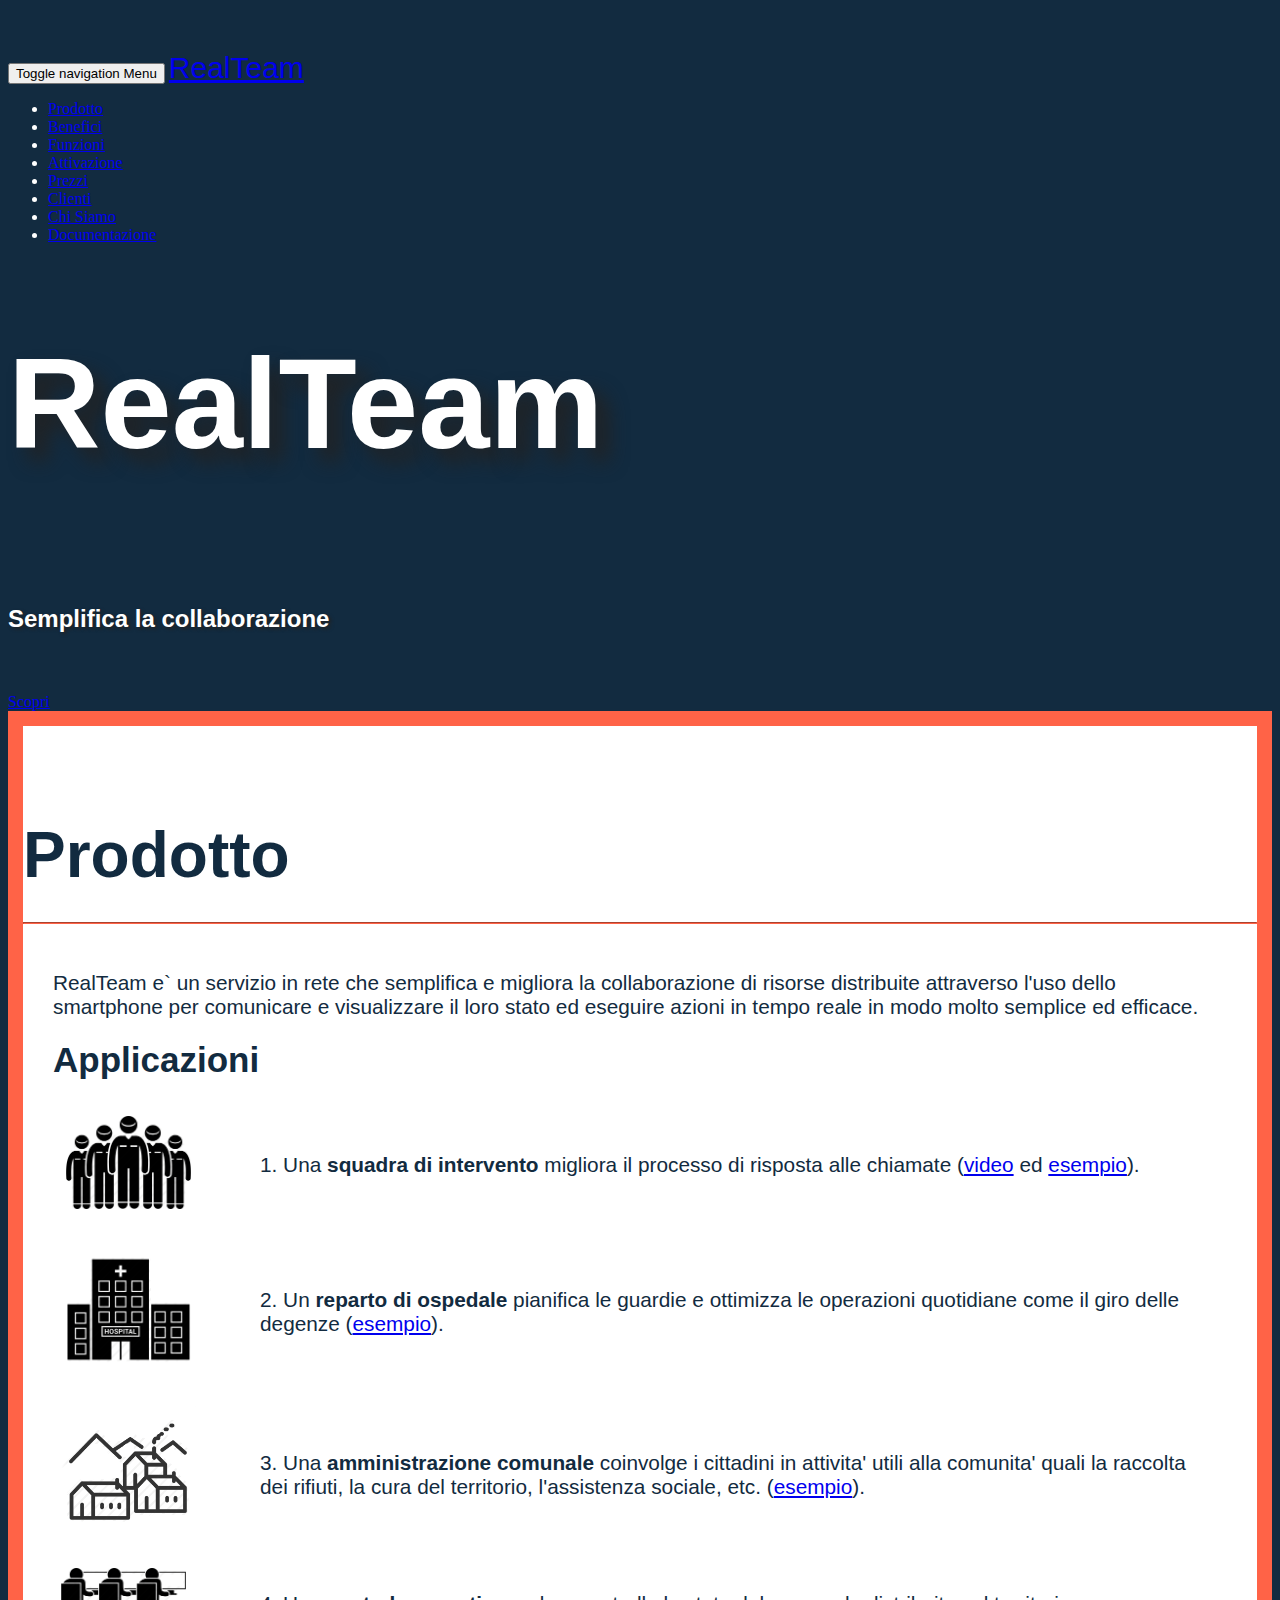
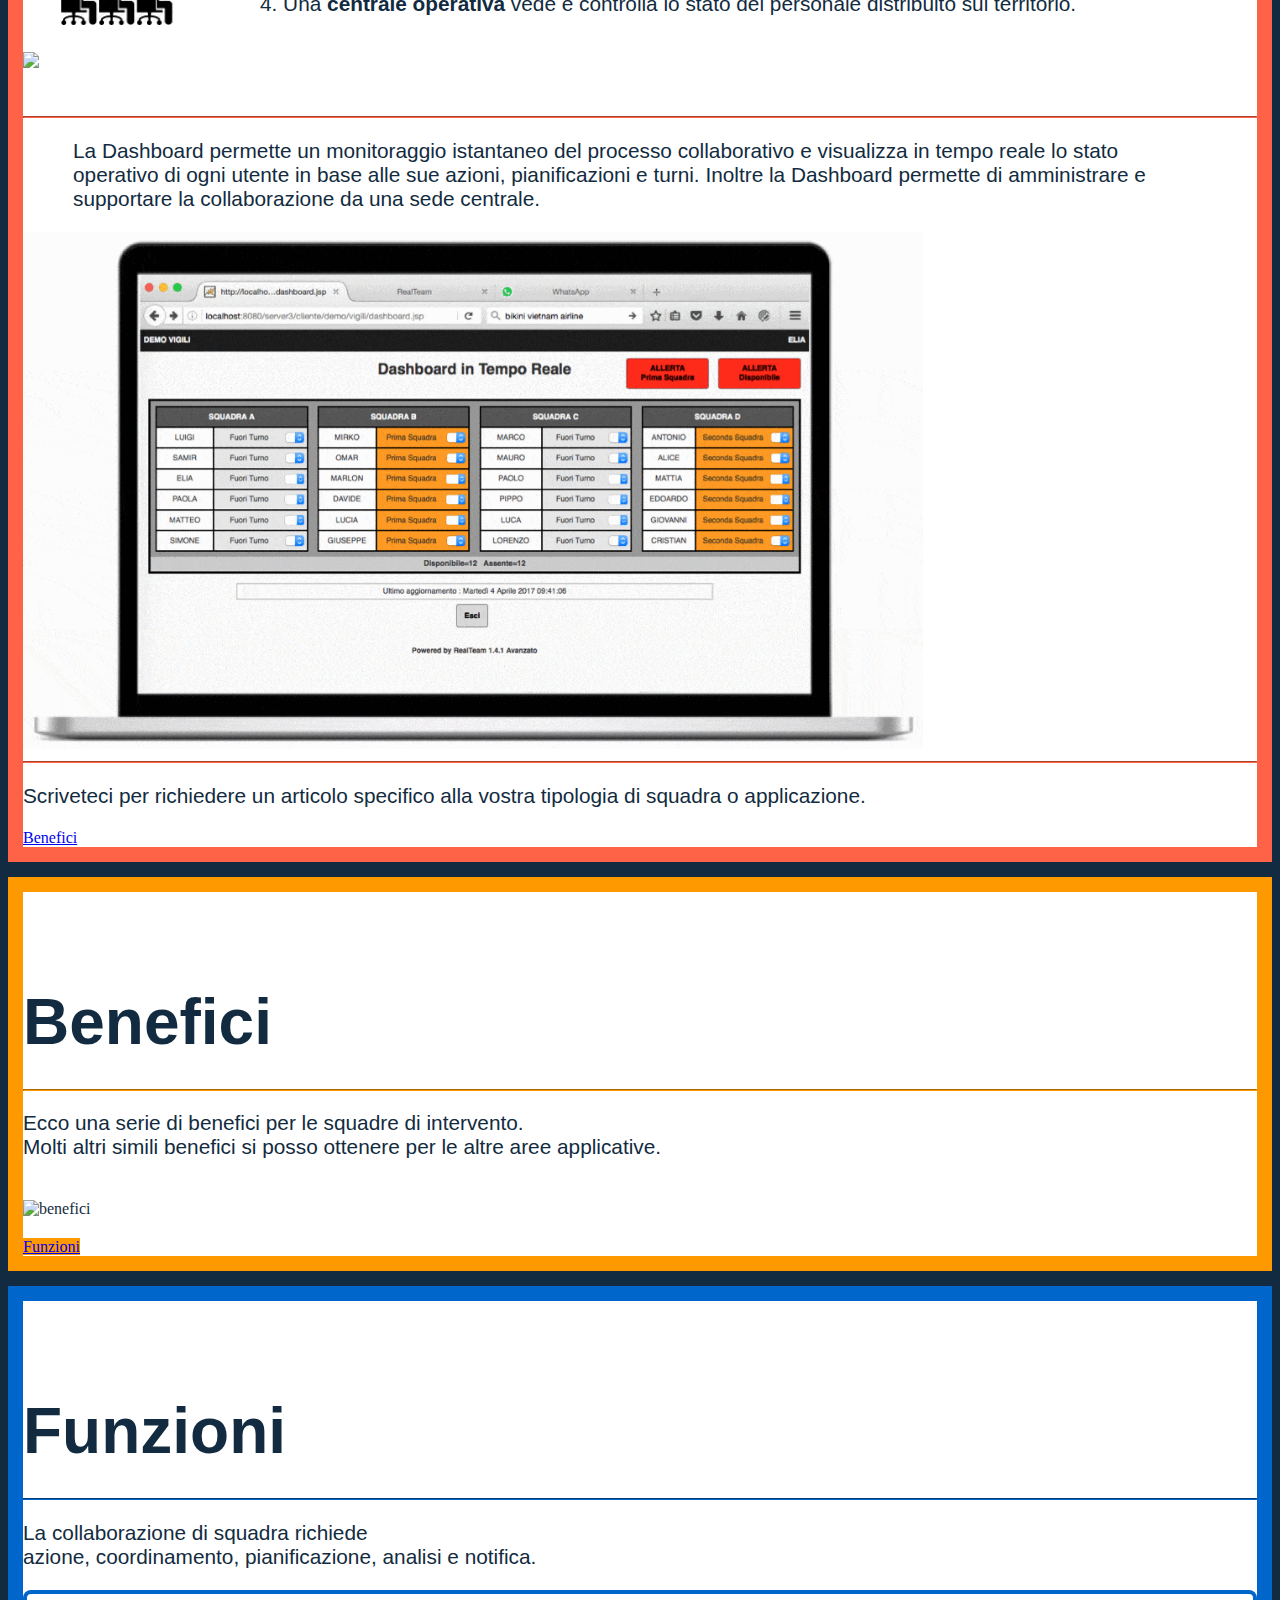
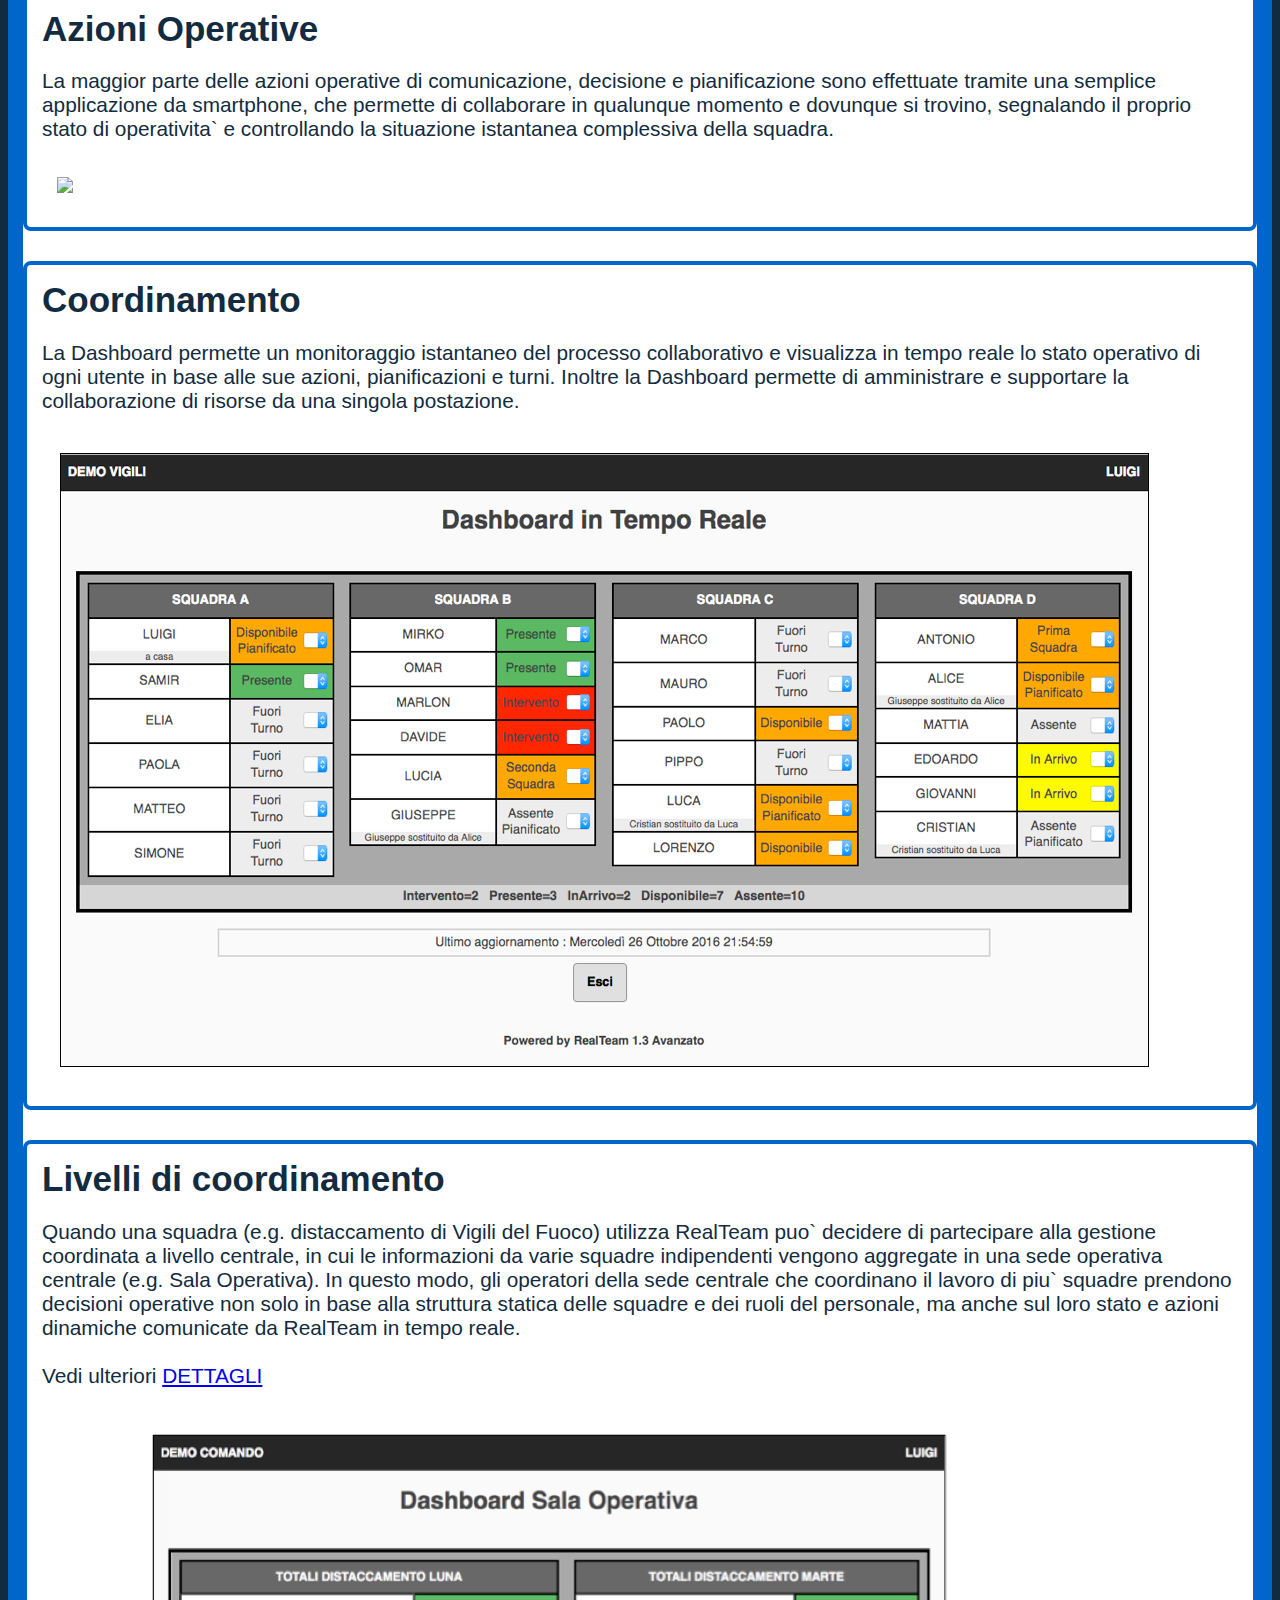
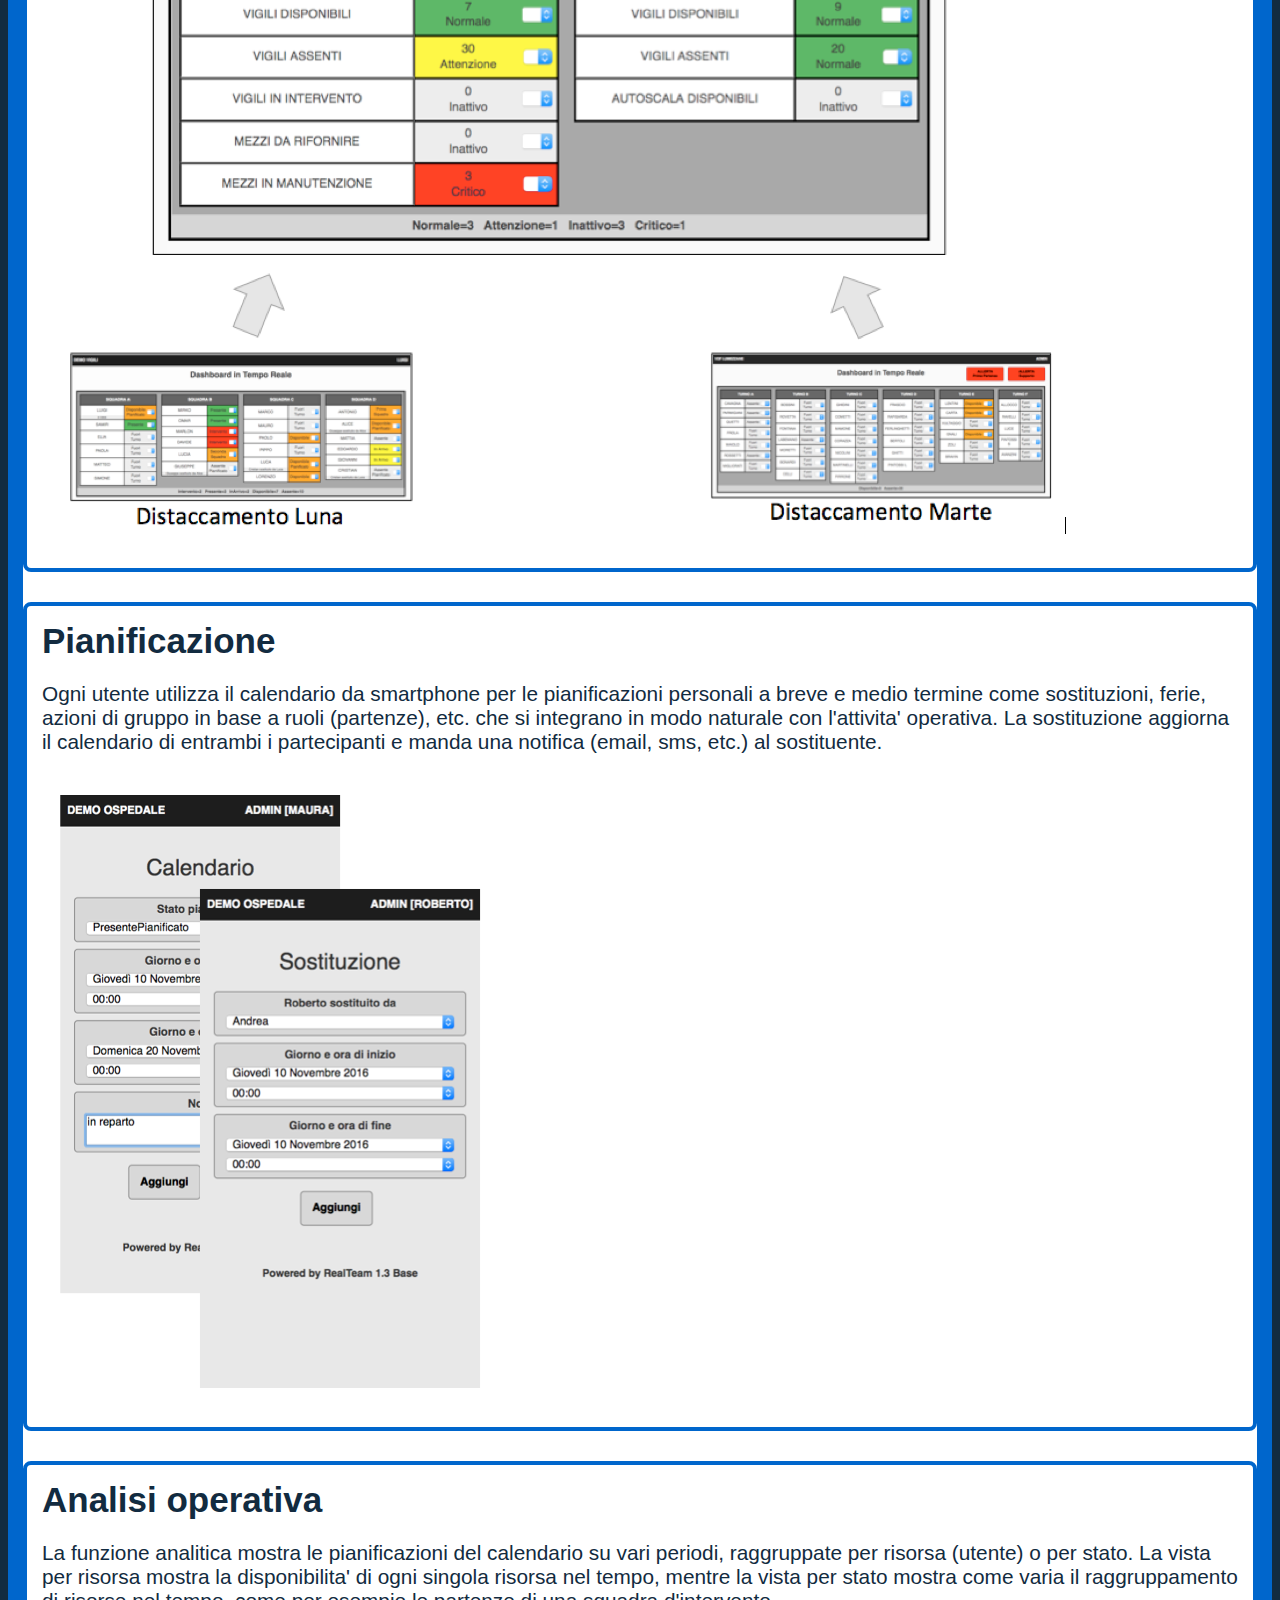
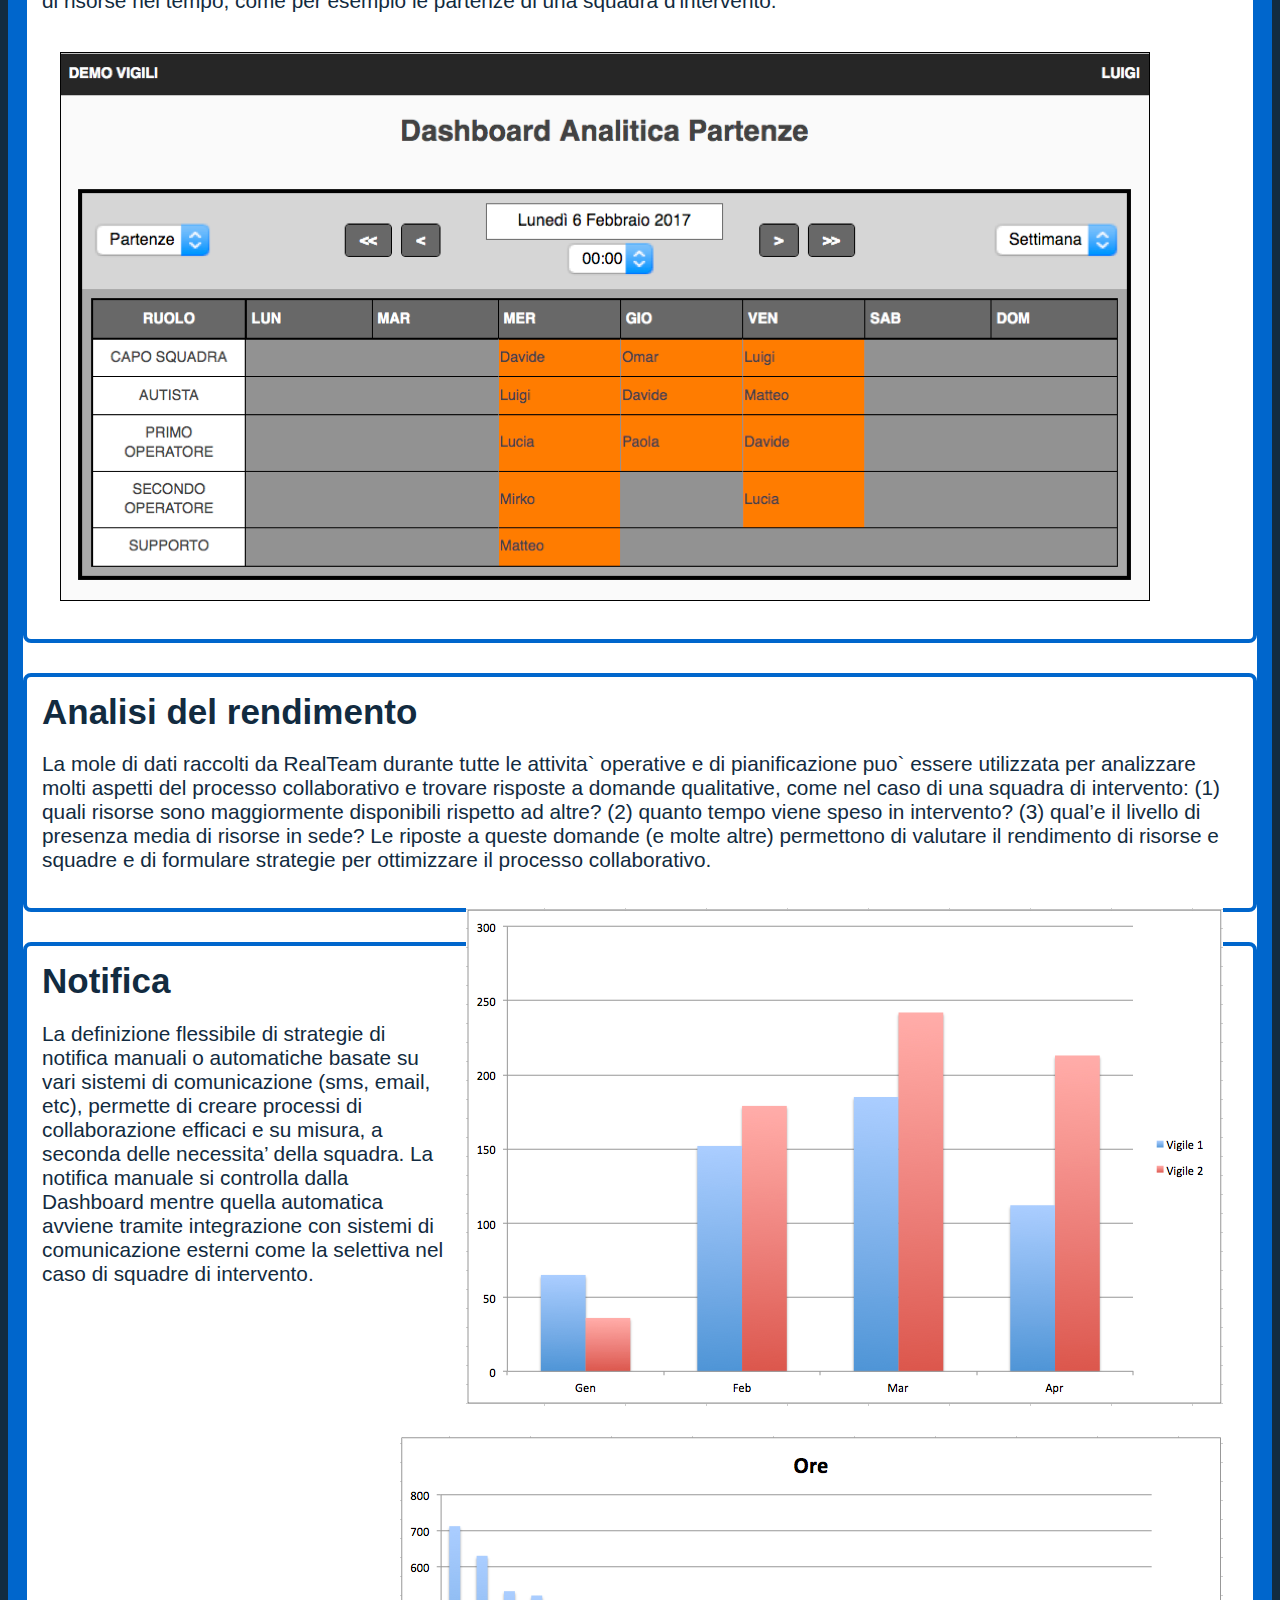
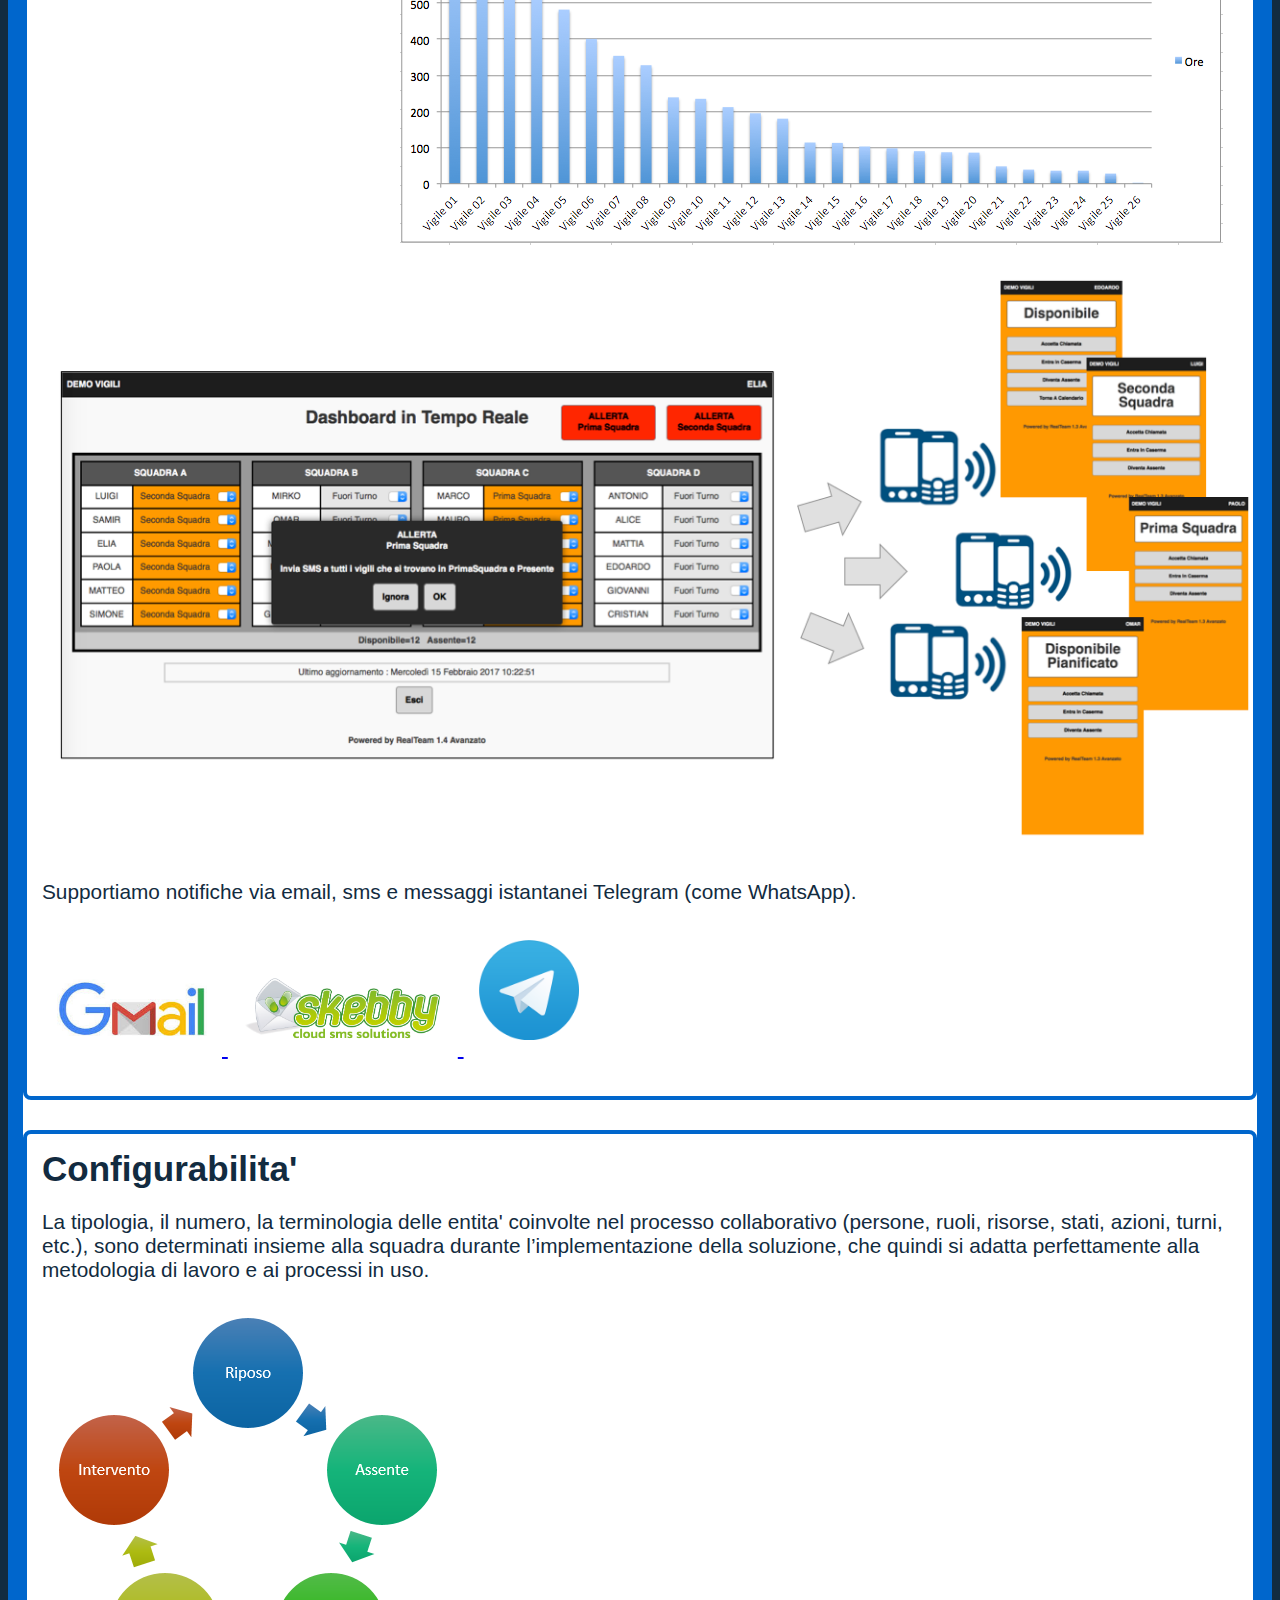
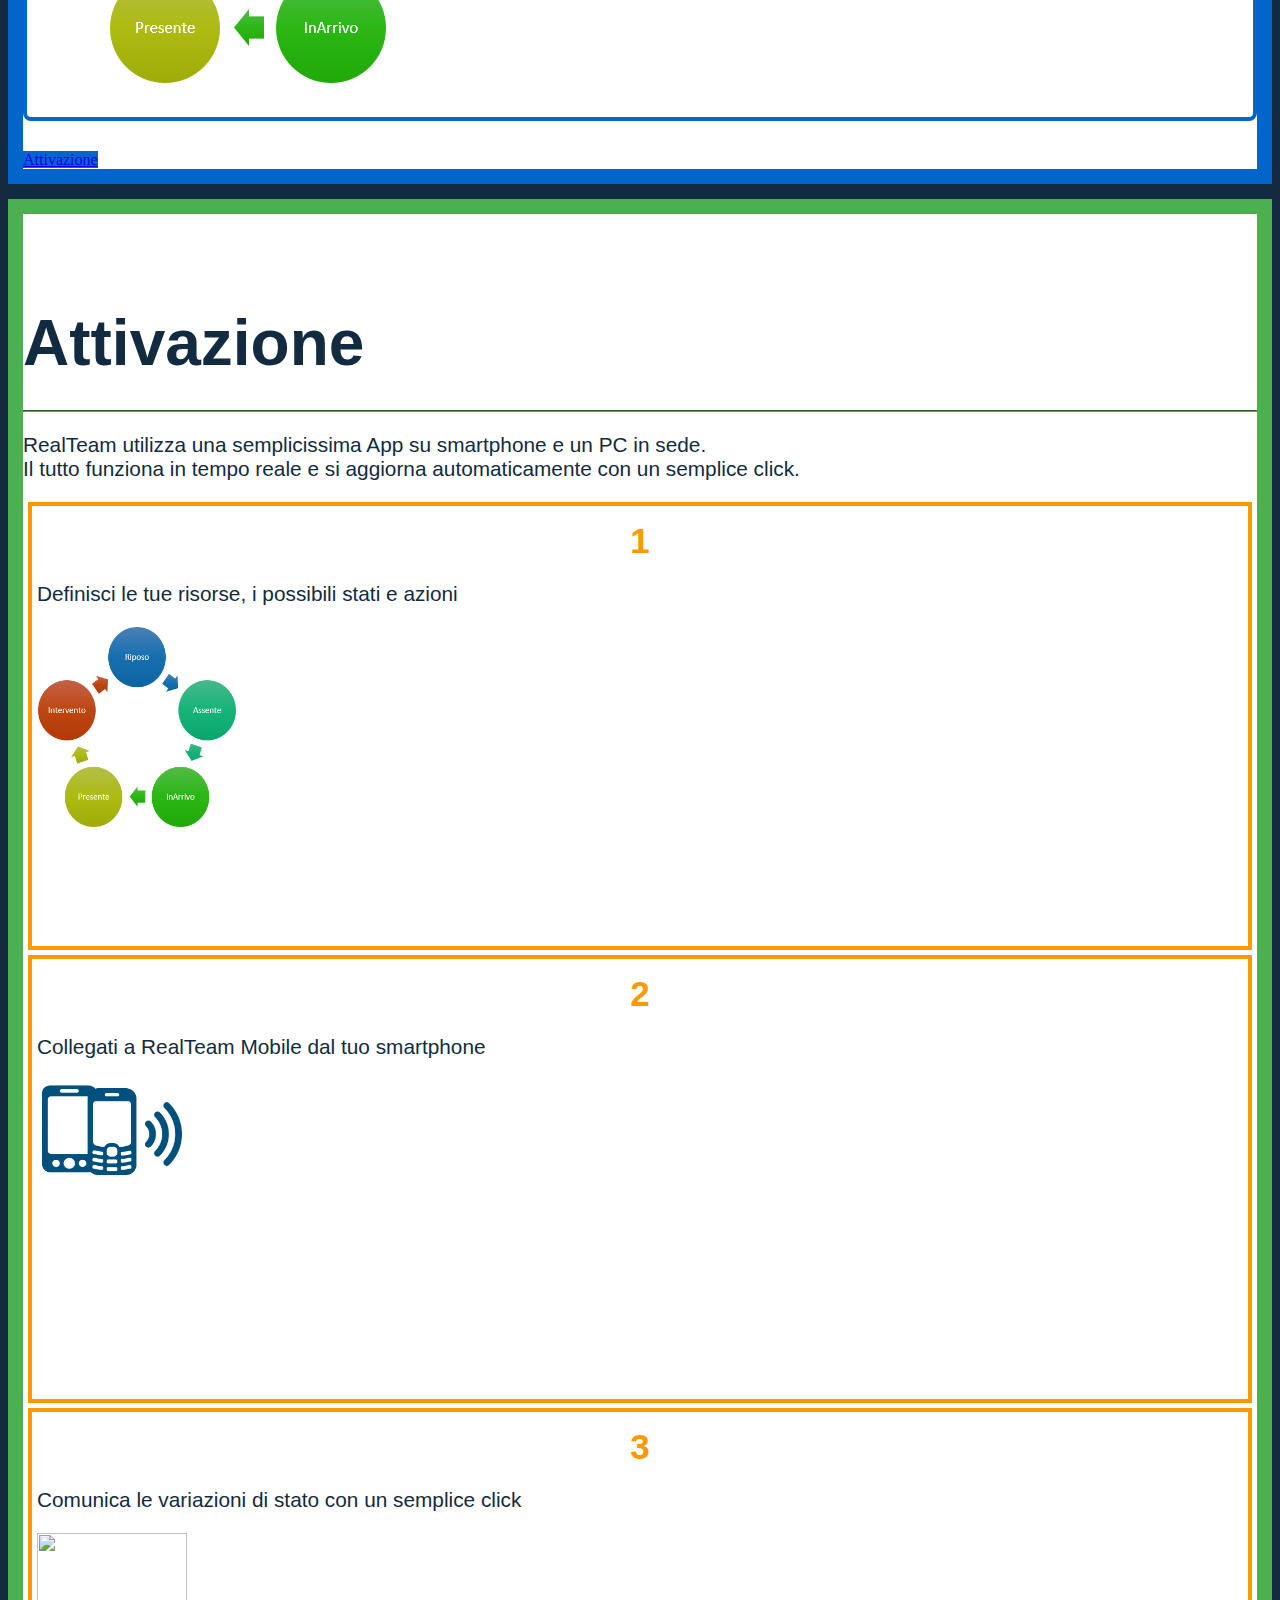
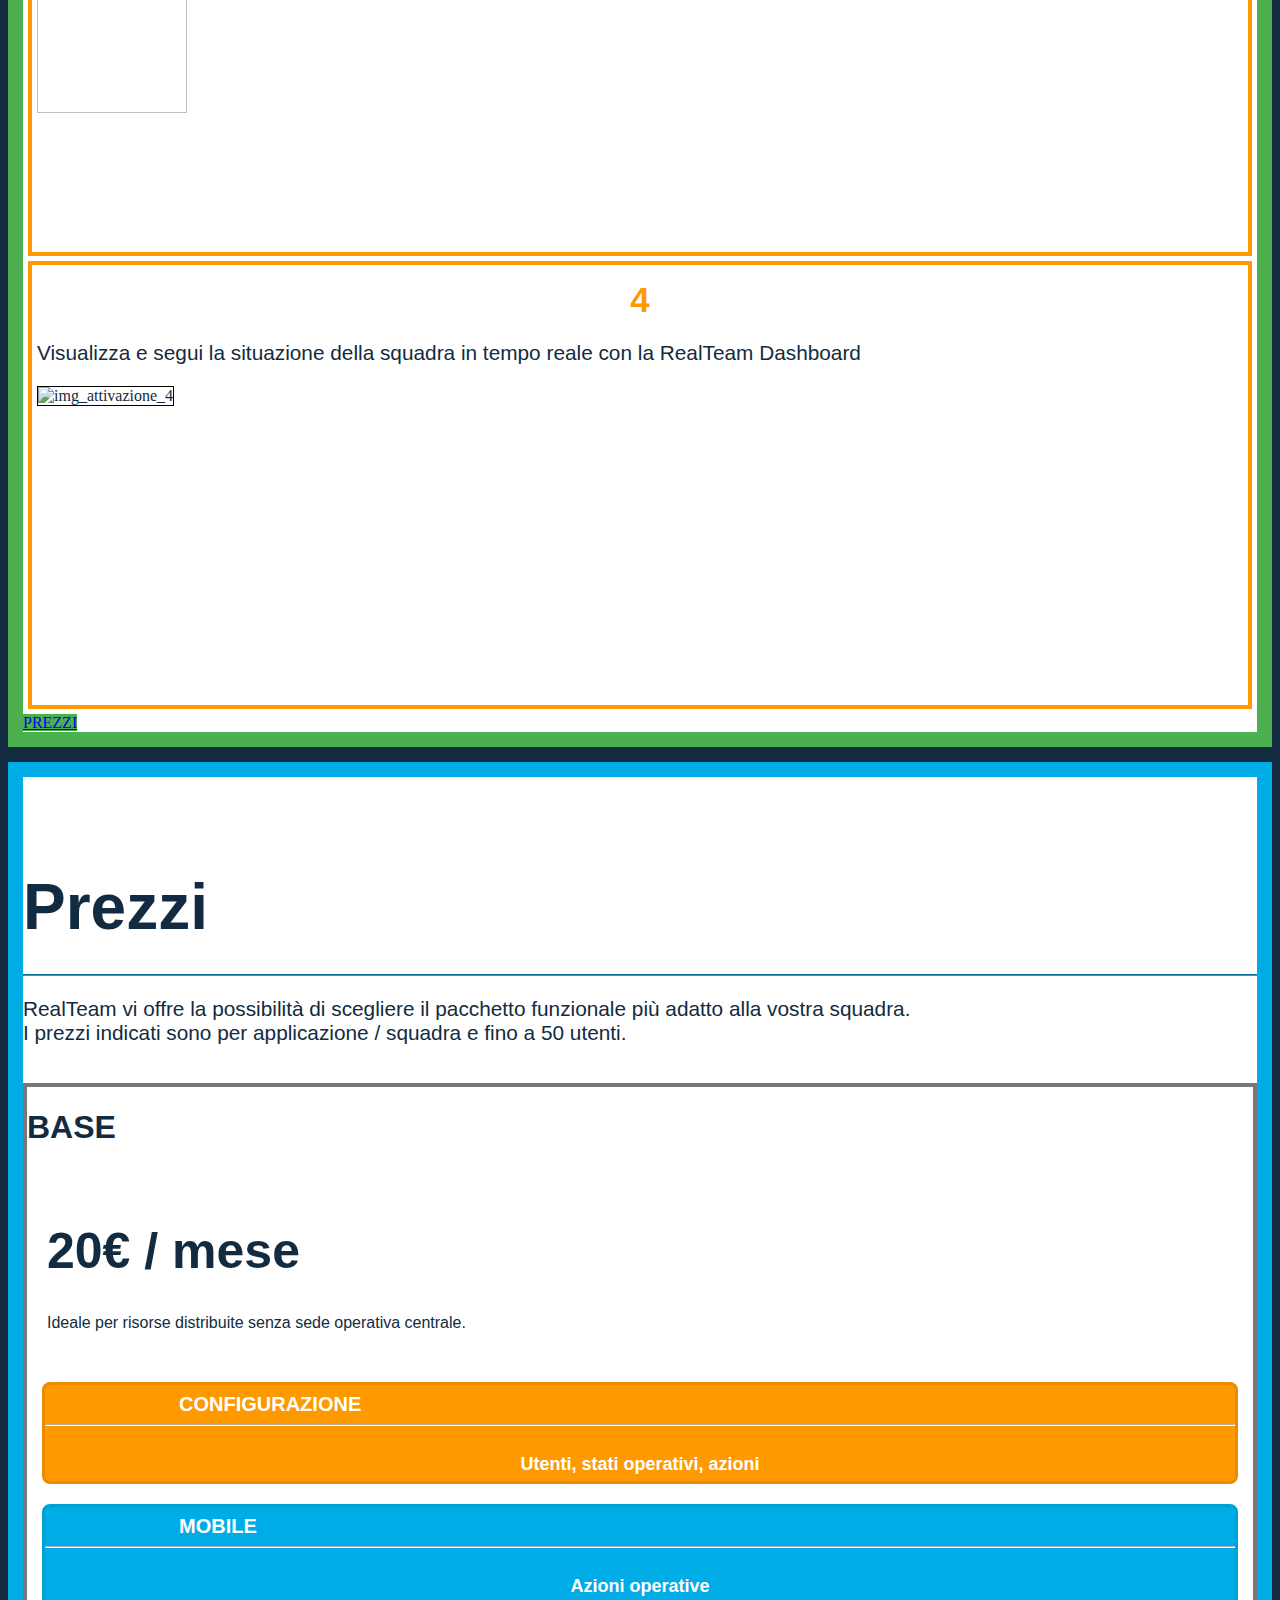
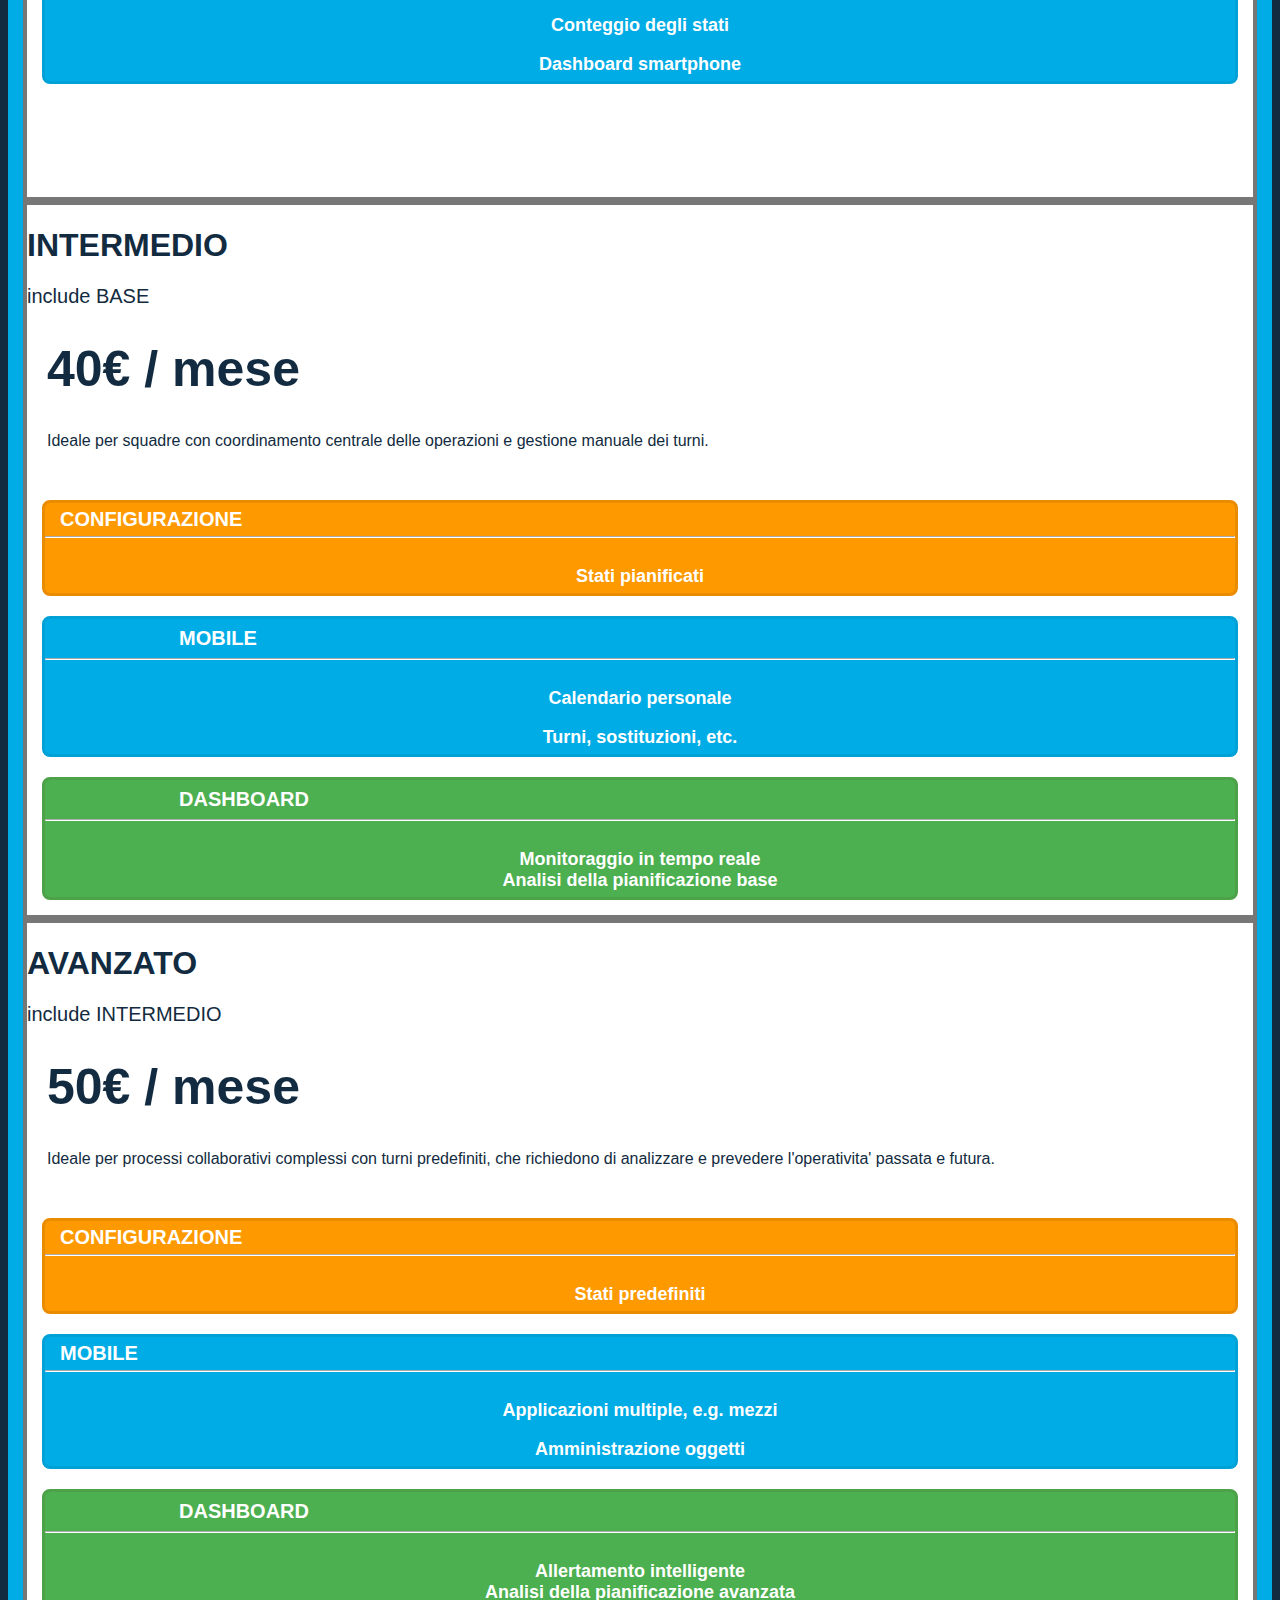
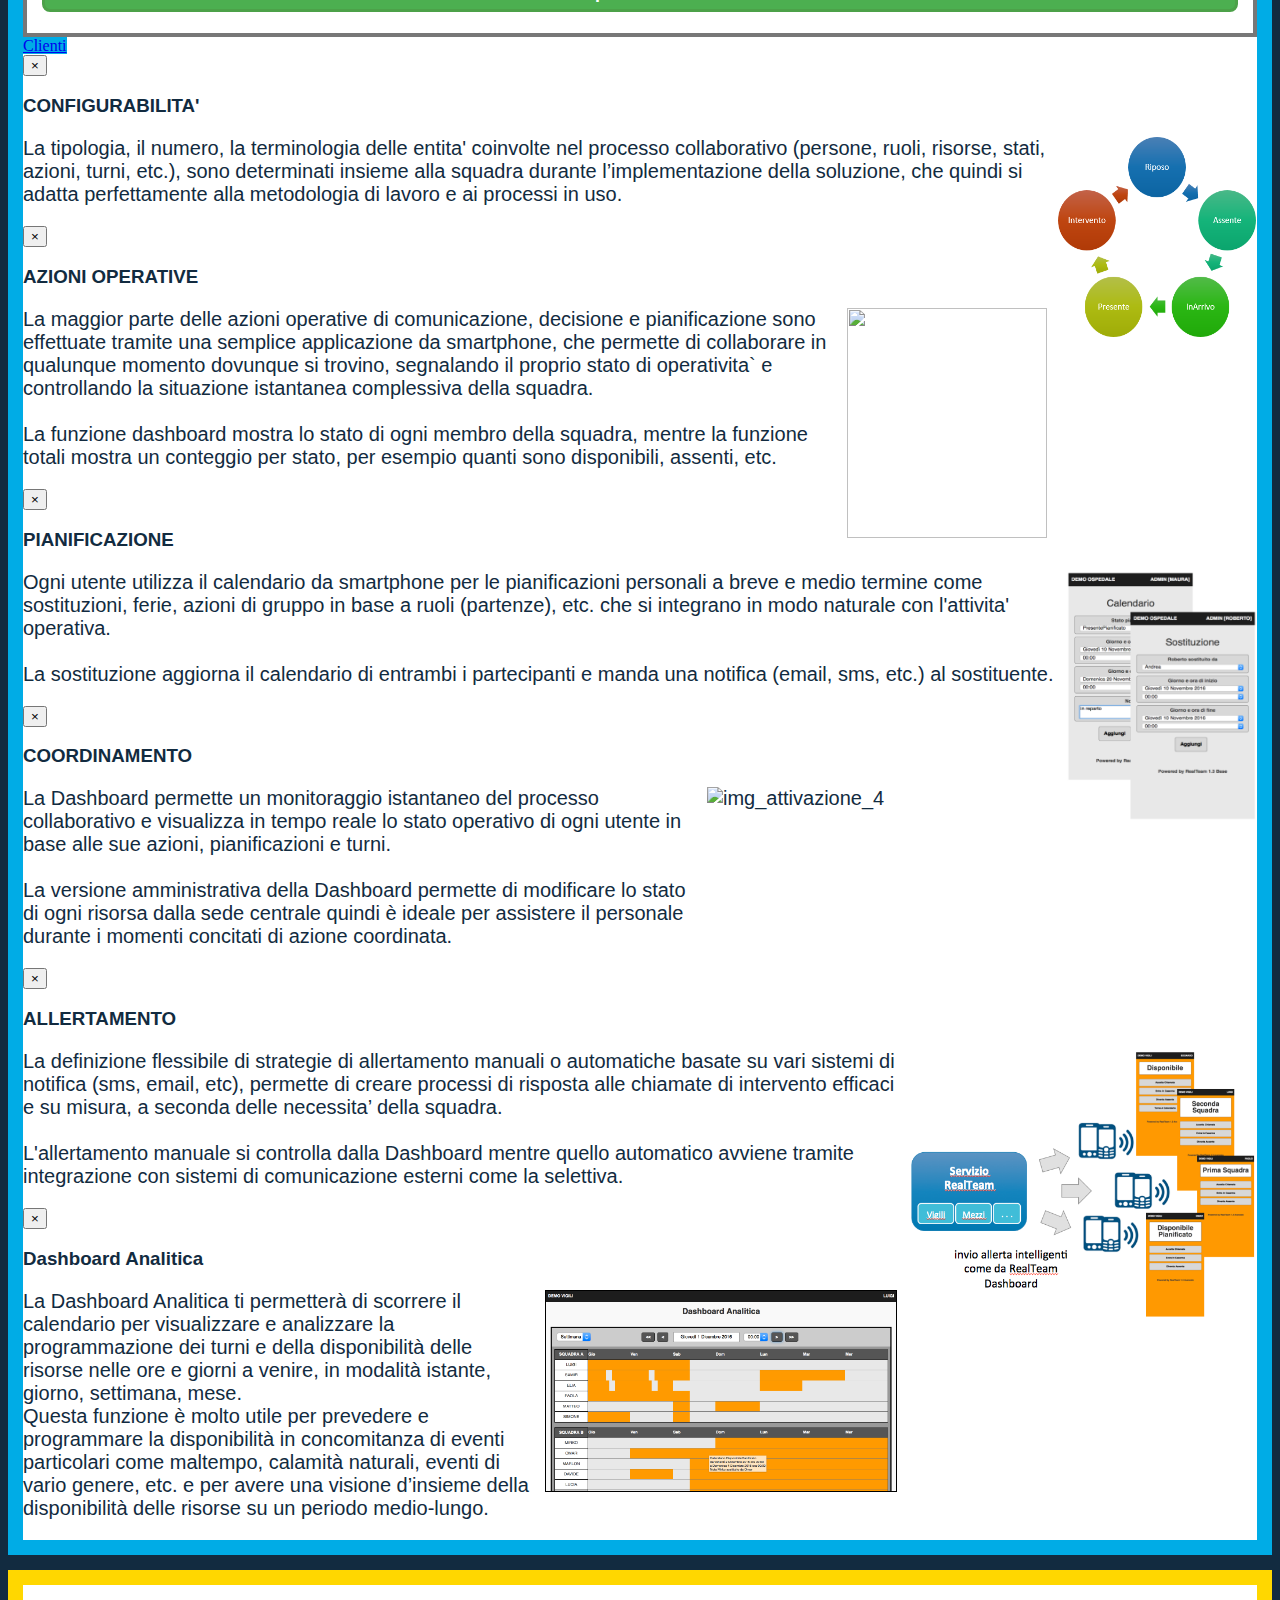
==== index.html @ 2240c8b7 "#349 elezioni 2018" ====
<!DOCTYPE html>
<html lang="en">
    
    <head>

        <meta charset="utf-8">
        <meta http-equiv="X-UA-Compatible" content="IE=edge">
        <meta name="viewport" content="width=device-width, initial-scale=1">

        <title>RealTeam - Semplifica la collaborazione</title>

        <!-- Custom Fonts -->
        <link href="vendor/font-awesome/css/font-awesome.min.css" rel="stylesheet" type="text/css">
        <link href='https://fonts.googleapis.com/css?family=Open+Sans:300italic,400italic,600italic,700italic,800italic,400,300,600,700,800' rel='stylesheet' type='text/css'>
        <link href='https://fonts.googleapis.com/css?family=Merriweather:400,300,300italic,400italic,700,700italic,900,900italic' rel='stylesheet' type='text/css'>

        <link href="vendor/bootstrap/css/bootstrap.min.css" rel="stylesheet">
        <link href="vendor/magnific-popup/magnific-popup.css" rel="stylesheet">
        <link href="css/creative.css" rel="stylesheet">
        
        <link href="css/style.css" rel="stylesheet">

        <!-- HTML5 Shim and Respond.js IE8 support of HTML5 elements and media queries -->
        <!-- WARNING: Respond.js doesn't work if you view the page via file:// -->
        <script src="https://oss.maxcdn.com/libs/html5shiv/3.7.0/html5shiv.js"></script>
        <script src="https://oss.maxcdn.com/libs/respond.js/1.4.2/respond.min.js"></script>
        
        <script src="vendor/jquery/jquery.min.js"></script>
        <script src="vendor/bootstrap/js/bootstrap.min.js"></script>
        <script src="https://cdnjs.cloudflare.com/ajax/libs/jquery-easing/1.3/jquery.easing.min.js"></script>
        <script src="vendor/scrollreveal/scrollreveal.min.js"></script>
        <script src="vendor/magnific-popup/jquery.magnific-popup.min.js"></script>
        <script src="js/creative.js"></script>
        
        <script src="js/script.js"></script>
    </head>

    <body id="page-top">

        <nav id="mainNav" class="navbar navbar-default navbar-fixed-top affix">
            <div class="container-fluid">
                <div class="navbar-header">
                    <button type="button" class="navbar-toggle collapsed" data-toggle="collapse" data-target="#bs-example-navbar-collapse-1">
                        <span class="sr-only">Toggle navigation</span> Menu <i class="fa fa-bars"></i>
                    </button>
                    <a class="navbar-brand page-scroll" href="#page-top">RealTeam</a>
                </div>

                <div class="collapse navbar-collapse" id="bs-example-navbar-collapse-1">
                    <ul class="nav navbar-nav navbar-right" id="rt-menu">
                        <li>
                            <a class="page-scroll" href="#prodotto">Prodotto</a>
                        </li>
                        <li>
                            <a class="page-scroll" href="#benefici">Benefici</a>
                        </li>
                        <li>
                            <a class="page-scroll" href="#funzioni">Funzioni</a>
                        </li>
                        <li>
                            <a class="page-scroll" href="#attivazione">Attivazione</a>
                        </li>
                        <li>
                            <a class="page-scroll" href="#prezzi">Prezzi</a>
                        </li>
                        <li>
                            <a class="page-scroll" href="#clienti">Clienti</a>
                        </li>
                        <li>
                            <a class="page-scroll" href="#contatti">Chi Siamo</a>
                        </li>
                        <li>
                            <a class="page-scroll" 
                               href="https://github.com/realteamorg/realteamorg.github.io/wiki" 
                               target="_blank">Documentazione</a>
                        </li>
                    </ul>
                </div>
            </div>
        </nav>

        <header>
            <div class="header-content" id="rt-header">
                <h1 id="rt-title">RealTeam</h1><br>
                <h3 id="rt-subtitle">Semplifica la collaborazione</h3><br><br>
                <a href="#prodotto" class="btn btn-primary btn-xl page-scroll">Scopri</a>
            </div>
        </header>

        <section class="bg-primary rt-section" id="prodotto">
            
            <div class="container">
                <div class="row">
                    <div class="col-lg-12 text-center">
                        <h1 class="title-section">Prodotto</h1>
                        <hr>
                        <br>
                    </div>
                </div>
                <div class="row">
                    <div class="col-lg-7">
                        <p class="description-section-pad30">
                            RealTeam e` un servizio in rete che semplifica e migliora 
                            la collaborazione di risorse distribuite attraverso l'uso dello smartphone per
                            comunicare e visualizzare il loro stato ed eseguire azioni in tempo reale
                            in modo molto semplice ed efficace.
                        </p>
                        
                        <p class="description-section-pad30 funzione-titolo">Applicazioni</p>
                        
                        <br>
                        
                        <table style="margin-left:25px">
                            <tr>
                                <td>
                                    <img src="img/icons/app.volontari.png" style="width:125px;padding:15px"/>
                                </td>
                                <td>
                                    <p class="description-section-pad50">
                                        1. Una <b>squadra di intervento</b> migliora il processo di risposta alle chiamate
                                        (<a href="https://www.youtube.com/watch?v=9ZL2BgO7u_o" target="_blank">video</a>
                                          ed <a href="intervento.html">esempio</a>).
                                    </p>
                                </td>
                            </tr>
                            <tr>
                                <td>
                                    <img src="img/icons/app.hospital.png" style="width:125px;padding:15px" />
                                </td>
                                <td>
                                    <p class="description-section-pad50">
                                        2. Un <b>reparto di ospedale</b> pianifica le guardie e ottimizza le operazioni 
                                        quotidiane come il giro delle degenze 
                                        (<a href="ospedale.html">esempio</a>).
                                   </p>
                                </td>
                            </tr>
                            <tr>
                                <td>
                                    <img src="img/icons/app.habitat.png" style="width:135px;padding:10px" />
                                </td>
                                <td>
                                    <p class="description-section-pad50">
                                        3. Una <b>amministrazione comunale</b> coinvolge i cittadini in attivita' utili alla comunita'
                                        quali la raccolta dei rifiuti, la cura del territorio,
                                        l'assistenza sociale, etc. (<a href="amministrazione.html">esempio</a>).
                                   </p>
                                </td>
                            </tr>
                            <tr>
                                <td>
                                    <img src="img/icons/app.controlroom.png" style="width:125px;padding:10px 0px 20px 10px" />
                                </td>
                                <td>
                                    <p class="description-section-pad50">
                                        4. Una <b>centrale operativa</b> vede e controlla 
                                        lo stato del personale distribuito sul territorio.
                                   </p>
                                </td>
                            </tr>
                        </table>                                                                       
                        
                    </div>
                    <div class="col-lg-5 text-center">
                        <img id="animation-mobile" src="img/ezgif.com-gif-maker.mobile.optimize.gif" />
                    </div>
                </div>

                <div class="container text-center row">
                    <br><br>
                    <hr>
                    <p class="description-section-pad50">
                                    La Dashboard permette un monitoraggio istantaneo del processo collaborativo 
                                    e visualizza in tempo reale lo stato operativo di ogni utente in base alle 
                                    sue azioni, pianificazioni e turni. Inoltre la Dashboard permette di 
                                    amministrare e supportare la collaborazione da una sede centrale.
                    </p>
                    <img  id="animation-dashboard" src="img/ezgif.com-gif-maker.dashboard.optimize.gif" width="900" />
                </div>

                <div class="container text-center row">
                        <hr class="primary">
                    <p class="description-section">Scriveteci per richiedere un articolo specifico alla vostra tipologia di squadra o applicazione.</p>
                    <a href="#benefici" class="btn btn-primary btn-xl page-scroll btn-section">Benefici</a>
                </div>
            </div>
        </section>
           
        <section id="benefici" class=" rt-section">
            <div class="container">
                <div class="row">
                    <div class="col-lg-10 col-lg-offset-1 text-center">
                        <h1 class="title-section">Benefici</h1>
                        <hr>
                        <p class="description-section">
                            Ecco una serie di benefici per le squadre di intervento. 
                            <br>Molti altri simili benefici si posso ottenere per le altre aree applicative.
                        </p>
                        <img id="img-benefici" src="img/benefici.png" alt="benefici" /><br>
                        <!--
                        <a id="btn-attivazione" href="#attivazione" class="btn btn-primary btn-xl page-scroll btn-section">Attivazione</a>
                        -->
                        <a id="btn-funzioni" href="#funzioni" class="btn btn-primary btn-xl page-scroll btn-section">Funzioni</a>
                    </div> 
                </div>
            </div>
        </section>

        <section id="funzioni" class=" rt-section">
            <div class="container">
                <div class="row">
                    <div class="col-lg-10 col-lg-offset-1 text-center">
                        <h1 class="title-section">Funzioni</h1>
                        <hr>
                        <p class="description-section" >
                            La collaborazione di squadra richiede
                            <br>azione, coordinamento, pianificazione, analisi e notifica.
                        </p>
                    </div> 
                </div>
                <div class="row funzione-riga">
                        <div class="col-sm-9">
                            <p class="funzione-titolo">Azioni Operative</p>
                            <p class="description-section" >
                                La maggior parte delle azioni operative di comunicazione, decisione e pianificazione 
                                sono effettuate tramite una semplice applicazione da smartphone, che permette di 
                                collaborare in qualunque momento e dovunque si trovino, segnalando il proprio
                                stato di operativita` e controllando la situazione istantanea complessiva
                                della squadra.
                            </p>
                        </div>
                        <div class="col-sm-3">
                            <img class="funzione-img" src="screen/mobile.png"/>
                        </div>
                </div>
                <div class="row funzione-riga">
                        <div class="col-sm-7">
                                <p class="funzione-titolo">Coordinamento</p>
                                <p class="description-section" >
                                    La Dashboard permette un monitoraggio istantaneo del processo collaborativo 
                                    e visualizza in tempo reale lo stato operativo di ogni utente in base alle 
                                    sue azioni, pianificazioni e turni. Inoltre la Dashboard permette di 
                                    amministrare e supportare la collaborazione di risorse 
                                    da una singola postazione.
                                </p>
                        </div>
                        <div class="col-sm-5">
                            <img class="funzione-img" src="screen/dashboard.png"/>
                        </div>
                </div>
                <div class="row funzione-riga">
                        <div class="col-sm-7">
                                <p class="funzione-titolo">Livelli di coordinamento</p>
                                <p class="description-section" >
                                    Quando una squadra (e.g. distaccamento di Vigili del Fuoco) 
                                    utilizza RealTeam puo` decidere di partecipare alla gestione 
                                    coordinata a livello centrale, in cui le informazioni da varie squadre 
                                    indipendenti vengono aggregate in una sede operativa centrale
                                    (e.g. Sala Operativa). 
                                    In questo modo, gli operatori della 
                                    sede centrale che coordinano il lavoro di piu` squadre 
                                    prendono decisioni operative
                                    non solo in base alla struttura statica delle squadre e dei ruoli del personale, 
                                    ma anche sul loro stato e azioni dinamiche comunicate da RealTeam in tempo reale.
                                    <br><br>
                                    Vedi ulteriori 
                                    <a href="https://github.com/realteamorg/realteamorg.github.io/wiki/Evoluzione#realteam-15---aprile-2017" target="_blank">DETTAGLI</a>
                                </p>
                        </div>
                        <div class="col-sm-5">
                            <img class="funzione-img" src="screen/gestione.centrale.png"/>
                        </div>
                </div>
                <div class="row funzione-riga">
                        <div class="col-sm-9">
                            <p class="funzione-titolo">Pianificazione</p>
                            <p class="description-section" >
                                Ogni utente utilizza il calendario da smartphone per le 
                                pianificazioni personali a breve e medio termine come sostituzioni, 
                                ferie, azioni di gruppo in base a ruoli (partenze), etc. che si 
                                integrano in modo naturale con l'attivita' operativa.
                                La sostituzione aggiorna il calendario di entrambi i partecipanti
                                e manda una notifica (email, sms, etc.) al sostituente.
                            </p>
                        </div>
                        <div class="col-sm-3">
                            <img class="funzione-img" style="max-width:85%; max-height:85%;" src="screen/mobile.calendario.png"/>
                        </div>
                </div>
                <div class="row funzione-riga">
                        <div class="col-sm-7">
                                <p class="funzione-titolo">Analisi operativa</p>
                                <p class="description-section" >
                                    La funzione analitica mostra le pianificazioni del calendario su vari 
                                    periodi, raggruppate per risorsa (utente) o per stato. La vista per 
                                    risorsa mostra la disponibilita' di ogni singola risorsa nel tempo, 
                                    mentre la vista per stato mostra come varia il raggruppamento di 
                                    risorse nel tempo, come per esempio le partenze di una squadra d'intervento.
                                </p>
                        </div>
                        <div class="col-sm-5">
                            <img class="funzione-img" src="screen/analitica.partenze.png"/>
                        </div>
                </div>
                <div class="row funzione-riga">
                        <div class="col-sm-8">
                                <p class="funzione-titolo">Analisi del rendimento</p>
                                <p class="description-section" >
                                    La mole di dati raccolti da RealTeam durante tutte le attivita` operative 
                                    e di pianificazione puo` essere utilizzata per analizzare molti aspetti 
                                    del processo collaborativo e trovare risposte a domande qualitative, come nel caso
                                    di una squadra di intervento:
                                    (1) quali risorse sono maggiormente disponibili rispetto ad altre?
                                    (2) quanto tempo viene speso in intervento?
                                    (3) qual’e il livello di presenza media di risorse in sede?
                                    Le riposte a queste domande (e molte altre) permettono di valutare 
                                    il rendimento di risorse e squadre e di formulare strategie per ottimizzare 
                                    il processo collaborativo.
                                </p>
                        </div>
                        <div class="col-sm-4">
                            <img class="funzione-img" src="screen/analisi.ore.png" style="max-width:85%;float:right"/>
                            <img class="funzione-img" src="screen/analisi.ore.totali.png" style="max-width:85%;float:right"/>
                        </div>
                </div>
                <div class="row funzione-riga">
                        <div class="col-sm-6">
                            <p class="funzione-titolo">Notifica</p>
                            <p class="description-section" >
                                La definizione flessibile di strategie di notifica manuali o automatiche 
                                basate su vari sistemi di comunicazione (sms, email, etc), permette di creare 
                                processi di collaborazione efficaci e su misura, a 
                                seconda delle necessita’ della squadra.
                                La notifica manuale si controlla dalla Dashboard mentre quella
                                automatica avviene tramite integrazione con sistemi di
                                comunicazione esterni come la selettiva nel caso di squadre di intervento.
                            </p>
                                                        
                        </div>
                        <div class="col-sm-6">
                            <img class="funzione-img" src="screen/allerta.intelligente.png"/>
                        </div>
                        <div class="col-sm-12">
                            <p class="description-section text-center" >
                                Supportiamo notifiche via email, sms e messaggi istantanei Telegram (come WhatsApp).
                            </p>
                            <p class="description-section text-center" >
                                <a href="https://www.google.com/gmail/" target="blank">
                                    <img class="funzione-img" src="img/logogmail.jpeg" width="150" />
                                </a>
                                <a href="http://www.skebby.it/" target="blank">
                                    <img class="funzione-img" src="img/logoskebby.png" width="200" />
                                </a>
                                <a href="https://telegram.org/" target="blank">
                                    <img class="funzione-img" src="img/logotelegram.png" width="100" />
                                </a>
                            </p>
                        </div>
                </div>
                <div class="row funzione-riga">
                        <div class="col-sm-9">
                                <p class="funzione-titolo">Configurabilita'</p>
                                <p class="description-section" >
                                    La tipologia, il numero, la terminologia delle entita' coinvolte 
                                    nel processo collaborativo (persone, ruoli, risorse, stati, azioni, 
                                    turni, etc.), sono determinati insieme alla squadra durante 
                                    l’implementazione della soluzione, che quindi si adatta perfettamente 
                                    alla metodologia di lavoro e ai processi in uso.       
                                </p>
                        </div>
                        <div class="col-sm-3">
                            <img class="funzione-img" src="img/attivazione_1.png"/>
                        </div>
                </div>
                <div class="row">
                        <div class="col-lg-10 col-lg-offset-1 text-center">
                          <a id="btn-attivazione" href="#attivazione" class="btn btn-primary btn-xl page-scroll btn-section">Attivazione</a>
                        </div>
                </div>
            </div>
        </section>

        <section class=" rt-section" id="attivazione">
            <div class="container">
                <div class="row">
                    <div class="text-center">
                        <h1 class="title-section">Attivazione</h1>
                        <hr>
                        <p class="description-section" >RealTeam utilizza una semplicissima App su smartphone e un PC in sede. 
                            <br>Il tutto funziona in tempo reale e si aggiorna automaticamente con un semplice click.
                        </p>
                        <div id="attivazione-table">
                            <div class="col-sm-3 sr-icons">
                                <div class="col-attivazione">
                                    <p class="attivazione-index">1</p>
                                    <p class="description-section" >Definisci le tue risorse, i possibili stati e azioni</p>
                                    <img id="img-attivazione-1" src="img/attivazione_1.png" alt="img_attivazione_1" width="200" height="200" />
                                </div>
                            </div>
                            <div class="col-sm-3 sr-icons">
                                <div class="col-attivazione">
                                    <p class="attivazione-index">2</p>
                                    <p class="description-section" >Collegati a RealTeam Mobile dal tuo smartphone</p>
                                    <img id="img-attivazione-2" src="img/attivazione_2.png" alt="img_attivazione_2" width="150" height="100" />
                                </div>
                            </div>
                            <div class="col-sm-3 sr-icons">
                                <div class="col-attivazione">
                                    <p class="attivazione-index">3</p>
                                    <p class="description-section" >Comunica le variazioni di stato con un semplice click</p>
                                    <img id="img-attivazione-3" src="screen/mobile400.png" alt="" width="150" height="180" />
                                </div>
                            </div>
                            <div class="col-sm-3 sr-icons">
                                <div class="col-attivazione">
                                    <p class="attivazione-index">4</p>
                                    <p class="description-section" >Visualizza e segui la situazione della squadra in tempo reale con la RealTeam Dashboard</p>
                                    <img id="img-attivazione-4" src="screen/dashboard.dark.400.png" alt="img_attivazione_4" width="200" height="100" style="border: 1px solid black" />
                                </div>
                            </div>
                        </div> 
                        
                        <div class="col-lg-10 col-lg-offset-1 text-center">
                           <a id="btn-prezzi" href="#prezzi" class="btn btn-primary btn-xl page-scroll btn-section">PREZZI</a>
                        </div>
                        
                    </div>
                </div>
            </div>
        </section>
        
        <section class=" rt-section" id="prezzi">
            <div class="container">
                <div class="row">
                    <div class="text-center">
                        <h1 class="title-section">Prezzi</h1>
                        <hr>
                        <p class="description-section" >
                            RealTeam vi offre la possibilità di scegliere il pacchetto 
                            funzionale più adatto alla vostra squadra.
                            <br>
                            I prezzi indicati sono per applicazione / squadra e fino a 50 utenti.
                        </p> 
                        <br>
                        
                        <div id="schede-pacchetti" class="container">
                            
                            <div id="scheda-pacchetto-1" class="col-sm-4">
                                <div class="panel panel-info rt-panel-border">
                                    
                                    <div class="titolo-scheda">
                                        <h1>BASE</h1>
                                    </div>
                                    <div class="prezzo-scheda">
                                        <h1>20€ / mese</h1>
                                        <p>Ideale per risorse distribuite senza sede operativa centrale.</p>
                                    </div>
                                    <div class="contenuto-scheda">
                                        <div  class="rt-panel rt-panel-orange">
                                            <div class="rt-panel-head">
                                                <table>
                                                    <tr>
                                                        <td width="90%">CONFIGURAZIONE</td>
                                                        <td width="10%">
                                                            <span data-toggle="modal" data-target="#modal-configurazione" class="glyphicon glyphicon-info-sign rt-panel-icon"></span>
                                                        </td>
                                                    </tr>
                                                </table> </div>
                                            <hr>
                                            <div class="rt-panel-body">
                                                <p>Utenti, stati operativi, azioni</p>
                                            </div>
                                        </div>
                                        <div  class="rt-panel rt-panel-blue">
                                            <div class="rt-panel-head">
                                                <table>
                                                    <tr>
                                                        <td width="90%">MOBILE</td>
                                                        <td width="10%">
                                                            <span data-toggle="modal" data-target="#modal-mobile" class="glyphicon glyphicon-info-sign rt-panel-icon"></span>
                                                        </td>
                                                    </tr>
                                                </table> </div>
                                            <hr>
                                            <div class="rt-panel-body">
                                                <p>Azioni operative</p>
                                                <p>Conteggio degli stati</p>
                                                <p>Dashboard smartphone</p>
                                            </div>
                                        </div>
                                    </div>
                                </div>
                            </div>
                            
                            <div id="scheda-pacchetto-2" class="col-sm-4">
                                <div class="panel panel-info rt-panel-border"  >
                                    
                                    <div class="titolo-scheda">
                                        <h1>INTERMEDIO</h1>
                                        <p>include BASE</p>
                                    </div>
                                    <div class="prezzo-scheda">
                                        <h1>40€ / mese</h1>
                                        <p>Ideale per squadre con coordinamento centrale delle operazioni e gestione manuale dei turni.</p> 
                                    </div>
                                    <div class="contenuto-scheda">
                                        
                                        <div  class="rt-panel rt-panel-orange">
                                            <div class="rt-panel-head">CONFIGURAZIONE</div>
                                            <hr>
                                            <div class="rt-panel-body">
                                                <p>Stati pianificati</p>
                                            </div>
                                        </div>
                                        
                                        <div  class="rt-panel rt-panel-blue">
                                            <div class="rt-panel-head">
                                                <table>
                                                    <tr>
                                                        <td width="90%">MOBILE</td>
                                                        <td width="10%">
                                                            <span data-toggle="modal" data-target="#modal-calendario" class="glyphicon glyphicon-info-sign rt-panel-icon"></span>
                                                        </td>
                                                    </tr>
                                                </table> 
                                            </div>
                                            <hr>
                                            <div class="rt-panel-body">
                                                <p>Calendario personale</p>
                                                <p>Turni, sostituzioni, etc.</p>
                                            </div>
                                        </div>
                                        
                                        <div  class="rt-panel rt-panel-green">
                                            <div class="rt-panel-head">
                                                <table>
                                                    <tr>
                                                        <td width="90%">DASHBOARD</td>
                                                        <td width="10%">
                                                            <span data-toggle="modal" data-target="#modal-dashboard" class="glyphicon glyphicon-info-sign rt-panel-icon"></span>
                                                        </td>
                                                    </tr>
                                                </table> 
                                            </div>
                                            <hr>
                                            <div class="rt-panel-body">
                                                <p>Monitoraggio in tempo reale <br>
                                                   Analisi della pianificazione base</p>
                                            </div>
                                        </div>
                                        
                                    </div>
                                </div>  
                            </div>
                            
                            <div id="scheda-pacchetto-3" class="col-sm-4">
                                <div class="panel panel-info rt-panel-border"  >
                                    
                                    <div class="titolo-scheda">
                                        <h1>AVANZATO</h1>
                                        <p>include INTERMEDIO</p>
                                    </div>
                                    <div class="prezzo-scheda">
                                        <h1>50€ / mese</h1>
                                        <p>Ideale per processi collaborativi complessi con turni predefiniti, 
                                            che richiedono di analizzare 
                                            e prevedere l'operativita' passata e futura.</p> 
                                    </div>
                                    <div class="contenuto-scheda">
                                        <div  class="rt-panel rt-panel-orange">
                                            <div class="rt-panel-head">CONFIGURAZIONE</div>
                                            <hr>
                                            <div class="rt-panel-body">
                                                <p>Stati predefiniti</p>
                                            </div>
                                        </div>
                                        <div  class="rt-panel rt-panel-blue">
                                            <div class="rt-panel-head">MOBILE</div>
                                            <hr>
                                            <div class="rt-panel-body">
                                                <p>Applicazioni multiple, e.g. mezzi</p>
                                                <p>Amministrazione oggetti</p>
                                            </div>
                                        </div>
                                        <div  class="rt-panel rt-panel-green">
                                            <div class="rt-panel-head">
                                                <table>
                                                    <tr>
                                                        <td width="90%">DASHBOARD</td>
                                                        <td width="10%">
                                                            <span data-toggle="modal" data-target="#modal-allerta" 
                                                              class="glyphicon glyphicon-info-sign rt-panel-icon"></span>
                                                        </td>
                                                    </tr>
                                                </table> 
                                            </div>
                                            <hr>
                                            <div class="rt-panel-body">
                                                <p>Allertamento intelligente<br>
                                                   Analisi della pianificazione avanzata</p>
                                            </div>
                                        </div>
                                    </div>
                                </div>
                            </div>
                        </div>

                        <div class="col-lg-10 col-lg-offset-1 text-center">
                           <a id="btn-clienti" href="#clienti" class="btn btn-primary btn-xl page-scroll btn-section">Clienti</a>
                        </div>
                        
                    </div>
                </div>
            </div>
            
            <!-- POPUP DEI PACCHETTI-->
            
            <!-- CONFIGURAZIONE -->
            <div class="modal fade" id="modal-configurazione" tabindex="-1" role="dialog" aria-labelledby="myModalLabel-1">
              <div class="modal-dialog" role="document">
                <div class="modal-content">
                  <div class="modal-header">
                    <button type="button" class="close" data-dismiss="modal" aria-label="Close"><span aria-hidden="true">&times;</span></button>
                    <h3 style="font-weight: bold;" class="modal-title" id="myModalLabel-1">CONFIGURABILITA'</h3>
                  </div>
                  <div class="modal-body">
                      <p><img id="img-panel-configurazione" src="img/attivazione_1.png" alt=""/>
                          La tipologia, il numero, la terminologia delle entita' coinvolte nel processo 
                          collaborativo (persone, ruoli, risorse, stati, azioni, turni, etc.), sono 
                          determinati insieme alla squadra durante l’implementazione della soluzione,
                          che quindi si adatta perfettamente alla metodologia di lavoro e ai processi in uso.
                      </p>
                  </div>
                </div>
              </div>
            </div>
            
            <!-- MOBILE -->
            <div class="modal fade" id="modal-mobile" tabindex="-1" role="dialog" aria-labelledby="myModalLabel-2">
              <div class="modal-dialog" role="document">
                <div class="modal-content">
                  <div class="modal-header">
                    <button type="button" class="close" data-dismiss="modal" aria-label="Close"><span aria-hidden="true">&times;</span></button>
                    <h3 style="font-weight: bold;" class="modal-title" id="myModalLabel-2">AZIONI OPERATIVE</h3>
                  </div>
                  <div class="modal-body">
                      <p><img id="img-panel-mobile" src="screen/mobile.png" alt=""/>
                          La maggior parte delle azioni operative di comunicazione, decisione 
                          e pianificazione sono effettuate tramite una semplice applicazione 
                          da smartphone, che permette di collaborare in qualunque momento 
                          dovunque si trovino, segnalando il proprio
                          stato di operativita` e controllando la situazione istantanea complessiva
                          della squadra.<br><br>
                          La funzione dashboard mostra lo stato di ogni membro della squadra, mentre la
                          funzione totali mostra un conteggio per stato, per esempio quanti sono
                          disponibili, assenti, etc.
                      </p>
                  </div>
                </div>
              </div>
            </div>
            
            <!-- CALENDARIO -->
            <div class="modal fade" id="modal-calendario" tabindex="-1" role="dialog" aria-labelledby="myModalLabel-2">
              <div class="modal-dialog" role="document">
                <div class="modal-content">
                  <div class="modal-header">
                    <button type="button" class="close" data-dismiss="modal" aria-label="Close"><span aria-hidden="true">&times;</span></button>
                    <h3 style="font-weight: bold;" class="modal-title" id="myModalLabel-2">PIANIFICAZIONE</h3>
                  </div>
                  <div class="modal-body">
                      <p><img id="img-panel-mobile-calendario" src="screen/mobile.calendario.png" alt=""/>
                        Ogni utente utilizza il calendario da smartphone per le 
                        pianificazioni personali a breve e medio termine come sostituzioni, 
                        ferie, azioni di gruppo in base a ruoli (partenze), etc. che si 
                        integrano in modo naturale con l'attivita' operativa.
                        <br><br>
                        La sostituzione aggiorna il calendario di entrambi i partecipanti
                        e manda una notifica (email, sms, etc.) al sostituente.
                      </p>
                  </div>
                </div>
              </div>
            </div>
            
            <!-- DASHBOARD IN TEMPO REALE -->
            <div class="modal fade" id="modal-dashboard" tabindex="-1" role="dialog" aria-labelledby="myModalLabel-3">
              <div class="modal-dialog" role="document">
                <div class="modal-content">
                  <div class="modal-header">
                    <button type="button" class="close" data-dismiss="modal" aria-label="Close"><span aria-hidden="true">&times;</span></button>
                    <h3 style="font-weight: bold;" class="modal-title" id="myModalLabel-3">COORDINAMENTO</h3>
                  </div>
                  <div class="modal-body">
                      <p><img id="img-panel-dashboard" src="screen/dashboard.dark.400.png" alt="img_attivazione_4"/>
                        La Dashboard permette un monitoraggio istantaneo del processo collaborativo e 
                        visualizza in tempo reale lo stato operativo di ogni utente in base alle sue 
                        azioni, pianificazioni e turni.<br><br>
                        La versione 
                        amministrativa della Dashboard permette di modificare lo stato di ogni 
                        risorsa dalla sede centrale quindi è ideale per assistere il personale 
                        durante i momenti concitati di azione coordinata.</p>
                  </div>
                </div>
              </div>
            </div>
            
            <!-- ALLERTA -->
            <div class="modal fade" id="modal-allerta" tabindex="-1" role="dialog" aria-labelledby="myModalLabel-4">
              <div class="modal-dialog" role="document">
                <div class="modal-content">
                  <div class="modal-header">
                    <button type="button" class="close" data-dismiss="modal" aria-label="Close"><span aria-hidden="true">&times;</span></button>
                    <h3 style="font-weight: bold;" class="modal-title" id="myModalLabel-4">ALLERTAMENTO</h3>
                  </div>
                  <div class="modal-body">
                      <p><img id="img-panel-allerta" src="screen/allertamento.png" alt="img_attivazione_4"/>
                        La definizione flessibile di strategie di allertamento manuali o automatiche 
                        basate su vari sistemi di notifica (sms, email, etc), permette di creare 
                        processi di risposta alle chiamate di intervento efficaci e su misura, a 
                        seconda delle necessita’ della squadra.
                        <br><br>
                        L'allertamento manuale si controlla dalla Dashboard mentre quello
                        automatico avviene tramite integrazione con sistemi di
                        comunicazione esterni come la selettiva.
                      </p>
                  </div>
                </div>
              </div>
            </div>
            
            <!-- DASHBOARD ANALITICA -->
            <div class="modal fade" id="modal-analitica" tabindex="-1" role="dialog" aria-labelledby="myModalLabel-4">
              <div class="modal-dialog" role="document">
                <div class="modal-content">
                  <div class="modal-header">
                    <button type="button" class="close" data-dismiss="modal" aria-label="Close"><span aria-hidden="true">&times;</span></button>
                    <h3 style="font-weight: bold;" class="modal-title" id="myModalLabel-4">Dashboard Analitica</h3>
                  </div>
                  <div class="modal-body">
                      <p><img id="img-panel-analitica" src="screen/analitica.settimana.png" alt="img_attivazione_4"/>
                        La Dashboard Analitica ti permetterà di scorrere il calendario per visualizzare e analizzare la programmazione dei turni e della 
                        disponibilità delle risorse nelle ore e giorni a venire, in modalità istante, giorno, 
                        settimana, mese.<br> Questa funzione è molto utile per prevedere e programmare la 
                        disponibilità in concomitanza di eventi particolari come maltempo, calamità naturali, eventi di vario genere, 
                        etc. e per avere una visione d’insieme della disponibilità delle risorse su un periodo medio-lungo.
                      </p>
                  </div>
                </div>
              </div>
            </div>
            
        </section>
        
        <section id="clienti" class="rt-section">
            <div class="container">
                <div class="row">
                    <div class="col-lg-12 text-center">
                        <h1 class="title-section">Clienti</h1>
                        <hr class="primary">
                    </div>
                </div>
            </div>
            <div class="container">
                <div class="row">
                    <div class="col-lg-4 text-center">
                        <div class="service-box">
                            <a href="http://www.vfvtreviglio.it/" target="blank" title="Vigili del fuoco volontari di Trevglio">
                                <img class="sr-icons" src="img/logovdftreviglio.png" height=150 />
                                <h3>Vigili del fuoco Volontari<br>Treviglio</h3>
                            </a>
                        </div>
                    </div>
                    <div class="col-lg-4 text-center">
                        <div class="service-box">
                            <a href="http://www.vfvgazzaniga.it/" target="blank" title="Vigili del fuoco volontari di Gazzaniga">
                                <img class="sr-icons" src="img/logogazzaniga.jpg" height=150 />
                                <h3>Vigili del fuoco Volontari<br>Gazzaniga</h3>
                            </a>
                        </div>
                    </div>
                    <div class="col-lg-4 text-center">
                        <div class="service-box">
                            <a href="http://www.comune.endine-gaiano.bg.it/pages/home.asp" target="blank" title="Comune di Endine Gaiano">
                                <img class="sr-icons" src="img/logo.acendine.png" height=150 />
                                <h3>Comune di Endine Gaiano</h3>
                            </a>
                        </div>
                    </div>
                </div>
                <div class="container text-center row">
                    <br>                     
                    <hr class="primary">
                    <br>
                    <p class="description-section">
                        [2] distaccamenti &nbsp;&nbsp;&nbsp; 
                        [70+] vigili &nbsp;&nbsp;&nbsp; 
                        [300] e piu` azioni in tempo reale al giorno
                        <br>
                        [CENTINAIA] di turni/partenze/notifiche programmate annualmente
                    </p>
                    
                    <hr class="primary">
                    <p class="description-section">
                        Differenziare senza errori?
                        Facile con l'app RealTeam.
                        <br>
                        [ <a href="img/ecodibergamo.acendine.jpg" target="blank">
                            L'Eco di Bergamo, 28 Gennaio 2018
                        </a> ]
                    </p>
                    
                    <hr class="primary">
                    <p class="description-section">
                        Con l'app sul telefono i pompieri di Treviglio
                        sono ancora piu' veloci.
                        <br>
                        [ <a href="img/ecodibergamo.jpg" target="blank">
                            L'Eco di Bergamo, 9 Dicembre 2016
                        </a> ]
                    </p>
                    
                    <div class="col-lg-8 col-lg-offset-2 text-center">
                        <a id="btn-contatti" href="#contatti" class="btn btn-primary btn-xl page-scroll btn-section">Chi Siamo</a>
                    </div>
                </div>
            </div>
        </section>

        <section id="contatti" class="rt-section-contatti">
            <div class="container">
                <div class="row">
                    <div class="col-lg-12 text-center">
                        <h1 class="title-section">Chi Siamo</h1>
                        <hr class="primary">

                        <div class="container">
                            <div class="row">
                                <div class="col-lg-6 text-center">
                                    <div class="service-box">
                                        <img class="sr-icons" src="img/chisiamo/Samir.jpeg" width=200 height=200 style="border-radius:50%" />
                                        <a href="https://www.linkedin.com/in/samir-legdah/" > 
                                            <h3>Samir Legdah</h3>
                                            <p>Sviluppo e vendite</p>
                                            <br>
                                            <img class="sr-icons" src="img/icons/linkedin.svg" width=50 height=50 title="Vai a Linkedin"/> 
                                        </a>
                                    </div>
                                </div>
                                <div class="col-lg-6 text-center">
                                    <div class="service-box">
                                        <img class="sr-icons" src="img/chisiamo/elia5.jpg" width=200 height=200 style="border-radius:50%" />
                                        <a href="https://www.linkedin.com/in/elia-suardi-41a434109/" > 
                                            <h3>Elia Suardi</h3>
                                            <p>Sviluppo e supporto tecnico</p>
                                            <br>
                                            <img class="sr-icons" src="img/icons/linkedin.svg" width=50 height=50 title="Vai a Linkedin" /> 
                                        </a>
                                    </div>
                                </div>
                            </div>
                        </div>

                        <hr class="primary">
                        <p class="description-section">Scriveteci per richiedere un articolo specifico alla vostra tipologia di squadra o applicazione.</p>
                        
                        <i class="fa fa-envelope-o fa-3x sr-contact"></i>
                        <br><br>
                        <p><a href="#">realteamorg</a> <img src="img/chiocciola.png"> <a href="#">gmail.com</a></p>
                        <p><a href="https://www.facebook.com/realteam.it/">
                                <img src="img/Facebook-Button.png" width="200" height="70">
                        </a></p>

                    </div>
                </div>
            </div>
        </section>
        
        <a id="back-to-top" href="#" class="btn btn-primary btn-lg back-to-top" role="button" title="Torna in cima" data-toggle="tooltip" data-placement="left"><span class="glyphicon glyphicon-chevron-up"></span></a>
        
    </body>
</html>
---- css/style.css ----
html { font-size:100%; }
body { background-color:#122b40; color:white; padding-top: 50px; }

/* MOBILE */
@media (max-width: 480px) 
{ 
    body { padding-top: 55px; }

    .navbar-brand
    {
        font-size: 25px !important;
        line-height: 25px !important;
    }
    
    #back-to-top
    {
        font-size: 21px;
        height:50px;
        width: 50px;
        padding-left: 15px;
        padding-right: 11px;
    }
    
    #rt-title{font-size:4rem;}
    #rt-subtitle {font-size:1.5rem !important;}

    .funzione-titolo
    {
        font-size: 24px !important;
        font-weight: bold;
        margin: 0px 0px 0px 0px;
    }
    #img-gazzaniga
    {
        width:250px;
        height:150px;
    }
    
    #animation-mobile
    {
        width:250px;
    }
    
    #animation-dashboard
    {
        width:250px;
    }
} 
 
/* TABLET */
@media (min-width:481px) and (max-width:768px) 
{ 
    body { padding-top: 55px; }

    .navbar-brand
    {
        font-size: 25px !important;
        line-height: 25px !important;
    }
    
    #back-to-top
    {
        font-size: 21px;
        height:50px;
        width: 50px;
        padding-left: 15px;
        padding-right: 11px;
    }
    #rt-title {font-size:5em; } 
    #rt-subtitle {font-size:1.5rem;}
    
    #animation-dashboard
    {
        width:400px;
    }
} 
/* DESKTOP */
@media (min-width:769px) and (max-width:960px) 
{ 
    .navbar-brand 
    {
        font-size: 30px !important; 
        line-height: 20px !important;
    }
    
    #rt-title {font-size:8rem;}
    #rt-subtitle {font-size:1.5rem;}
    
    #animation-dashboard
    {
        width:600px;
    }
} 
/* DESKTOP PIU GRANDI */
@media (min-width:961px) 
{ 
    .navbar-brand 
    {
        font-size: 30px !important; 
        line-height: 20px !important;
    }
    
    #rt-title {font-size:8rem;}
    #rt-subtitle {font-size:1.5rem;}
    
    .title-section
    {
        font-size: 4rem !important;
    }
    .description-section
    {
        font-size:1.3rem;
    }
    .description-section-pad30
    {
        font-size:1.3rem;
        padding: 0px 30px 0px 30px;
    }
    .description-section-pad50
    {
        font-size:1.3rem;
        padding: 0px 50px 0px 50px;
    }
} 

#rt-header
{
    margin-top:55px;
}

.navbar-brand, h1, h2, h3, h4, h5, h6, p
{
    font-family: Calibri,sans-serif !important;
}

#rt-title,#rt-subtitle
{
    color:white;
    font-weight: bold !important;
    text-shadow: 0.1em 0.1em 0.15em #222;
}

.rt-section
{
    margin-bottom:15px !important;
    color:#122b40;
    background-color: white;
    border: white solid 15px;
    padding-top: 50px !important;
}

.rt-section-contatti
{
    padding-top: 50px !important;
}

.title-section
{
    margin-bottom:30px;
}
.btn-section
{
    margin-top: 40px;
}

#prodotto, #prodotto hr
{
    border-color:rgb(255, 99, 71);
}
#rt-title-esempi
{
    margin-top: 20px;
    margin-bottom: 40px;
    font-weight: bold;
    line-height: 1.6 !important;
    background-color: #122b40;
    color:white;
}

#attivazione,#attivazione hr
{
    border-color:rgb(76, 175, 80);
}

#prezzi,#prezzi hr
{
    border-color:rgb(0, 172, 230);
}

#clienti, #clienti hr
{
    border-color:#FFD700;
}

#benefici, #benefici hr 
{
    border-color: rgb(255,153,0);
}

#funzioni, #funzioni hr 
{
    border-color: #0066cc;
}

#btn-funzioni
{
    background-color: rgb(255,153,0);
}

#btn-attivazione
{
    background-color: #0066cc;
}

#btn-benefici
{
    background-color: rgb(255,153,0);
}

#btn-prezzi
{
    margin-top: 60px;
    background-color: rgb(76, 175, 80);
}

#img-benefici
{
   margin-top:20px;
   margin-bottom: 20px;
}

.scheda-benefici
{
    border:grey solid 0.9px;
    padding: 5px; 
    margin-top:30px; 
}

#benefici-1
{
    border-left-color:rgb(255,153,0);
}

#benefici-2
{
    border-left-color:#93C854;
}

#benefici-3
{
    border-left-color:#28ADCE;
}

#benefici-4
{
    border-left-color:#126CAB;
}

#benefici-5
{
    border-left-color:#C24D21;
}
/*
#benefici-2, #benefici-4,
{
    border-right-width: 26px;
    border-radius: 0 56px 0 0px;
    margin-left: 170px;
}
*/
#benefici-1,#benefici-2,#benefici-3,
#benefici-4, #benefici-5
{
    border-left-width: 26px;
    border-radius: 0 0 0 56px;
}

.attivazione-index
{
    /*background-color: rgb(255,153,0);*/
    /*height:100px;*/
    text-align: center !important;
    font-size: 35px;
    color: rgb(255,153,0);
    /*line-height: 100px;*/
    /*margin-top:20px;*/
    font-weight: bold;
    margin: 10px 0px;
}
.col-attivazione
{
    margin: 5px;
    padding: 5px;
    border: 4px solid rgb(255,153,0);
    height: 430px;
}

.funzione-riga
{
    margin: 0px 0px 30px 0px;
    padding: 15px;
    border: 4px solid #0066cc;
    border-radius: 8px; 
}
.funzione-titolo
{
    font-size: 35px;
    font-weight: bold;
    margin: 0px 0px 0px 0px;
}
.funzione-testo
{
    margin: 10px 0px 0px 0px;
}
.funzione-img
{
    max-width:100%;
    max-height:100%;
    padding: 15px;
}
.funzione-align-right
{
    text-align: right !important;
}


/*PACCHETTI COMMERCIALI*/
.contenuto-scheda
{
    padding: 0px 15px 0px 15px !important;
}
/* DESKTOP */
@media (min-width:650px)
{ 
    .titolo-scheda
    {
        height: 80px;
    }
    .prezzo-scheda
    {
        height: 140px;
        padding-right: 20px;
        padding-left: 20px;
    }
    
    .rt-panel-border
    {
        border: 4px solid #777;
        height: 710px;
    }
    
    .rt-panel-head
    {
        padding: 5px 15px 5px 15px;
        font-size: 20px;
        font-weight: bold;
    }
    .rt-panel-head > table
    {
        margin-left: 10%;
    }
    
    /*IMMAGINI POP-UP*/
    #img-panel-configurazione
    {
        width:200px; 
        height: 200px; 
        float:right;
        margin:0 0 10px 10px;
    }
    #img-panel-mobile
    {
        width:200px; 
        height:230px; 
        float:right;
        margin:0 0 10px 10px;
    }
    #img-panel-mobile-calendario
    {
        width:190px; 
        height:250px; 
        float:right;
        margin:0 0 10px 10px;
    }
    #img-panel-dashboard
    {
        width:350px; 
        height:200px; 
        float:right;
        margin:0 0 10px 10px;
    }
    #img-panel-analitica
    {
        width:350px; 
        height:200px; 
        float:right;
        margin:0 0 10px 10px;
        border: 1px solid black;
    }
    #img-panel-allerta
    {
        width:350px; 
/*        height:200px; */
        float:right;
        margin:0 0 10px 10px;
    }
}
/* MOBILE */
@media (max-width:650px)
{
    .titolo-scheda
    {
        height: auto;
    }
    .prezzo-scheda
    {
        height: auto;
    }
    
    .rt-panel-border
    {
        border: 4px solid rgb(18, 43, 64);
        height: auto;
    }
    
    .rt-panel-head
    {
        padding: 5px 15px 5px 15px;
        font-size: 18px;
        font-weight: bold;
    }
    
    /*IMMAGINI POP-UP*/
    #img-panel-configurazione
    {
        width:150px; 
        height:150px; 
        float:right;
        margin:0 0 10px 10px;
    }
    #img-panel-mobile
    {
        width:150px; 
        height:180px; 
        float:right;
        margin:10px 0 10px 10px;
    }
    #img-panel-dashboard
    {
        width:300px;
        height:150px;
        float:top;
        margin:0 0 10px 0;
    }
    #img-panel-analitica
    {
        width:300px; 
        height:150px; 
        float:right;
        margin:0 0 10px 0;
        border: 1px solid black;
    }
}

.titolo-scheda > p
{
    font-size:20px;
    font-weight: 100;
}

.prezzo-scheda > h1
{
    font-size: 50px;
}

.rt-panel
{
    margin: 20px 0 15px 0;
    border-radius: 8px ; 
    font-family: Calibri,sans-serif !important;
    font-weight: bold;
    color:white;
}
.rt-panel-icon
{
    float:right !important;
    margin-left:10px;
    cursor: pointer;
}
.rt-panel > hr
{
    border-color: white !important; 
    max-width: none; 
    margin:0;
}
.rt-panel-body
{
    text-align: center; 
    padding:10px 0 1px 0;
}
.rt-panel-body > p
{
    font-size: 18px; 
    margin-bottom: 5px;
}
.rt-panel-blue
{
   background-color: rgb(0, 172, 230);
   border: 3px solid rgb(0, 161, 215);
}
.rt-panel-yellow
{
    background-color: #FFD700;
    border: 3px solid #EECB00;
}
.rt-panel-green
{
    background-color: rgb(76, 175, 80); 
    border: 3px solid rgb(76, 161, 73); 
}
.rt-panel-orange
{
    background-color: rgb(255,153,0);
    border: 3px solid rgb(234, 140, 0); 
}
.rt-panel-red
{
     background-color: rgb(255, 99, 71);
}
/*POP-UP PACCHETTI*/
.modal-body > p
{
    font-size: 20px;
}


#btn-clienti
{
    background-color: rgb(0, 172, 230);
}

#btn-contatti
{
    background-color: #FFD700;
}

#img-benefici, #img-attivazione-1,#img-attivazione-2
,#img-attivazione-3,#img-attivazione-4
{
    max-width: 100%;
}

.back-to-top {
    cursor: pointer;
    position: fixed;
    bottom: 20px;
    right: 20px;
    display:none;
    font-size: 35px;
    border: 1px solid black;
    opacity:0.6;
    background-color: rgb(18, 43, 64);
}

.rt-esempio
{
    height: 160px;
}
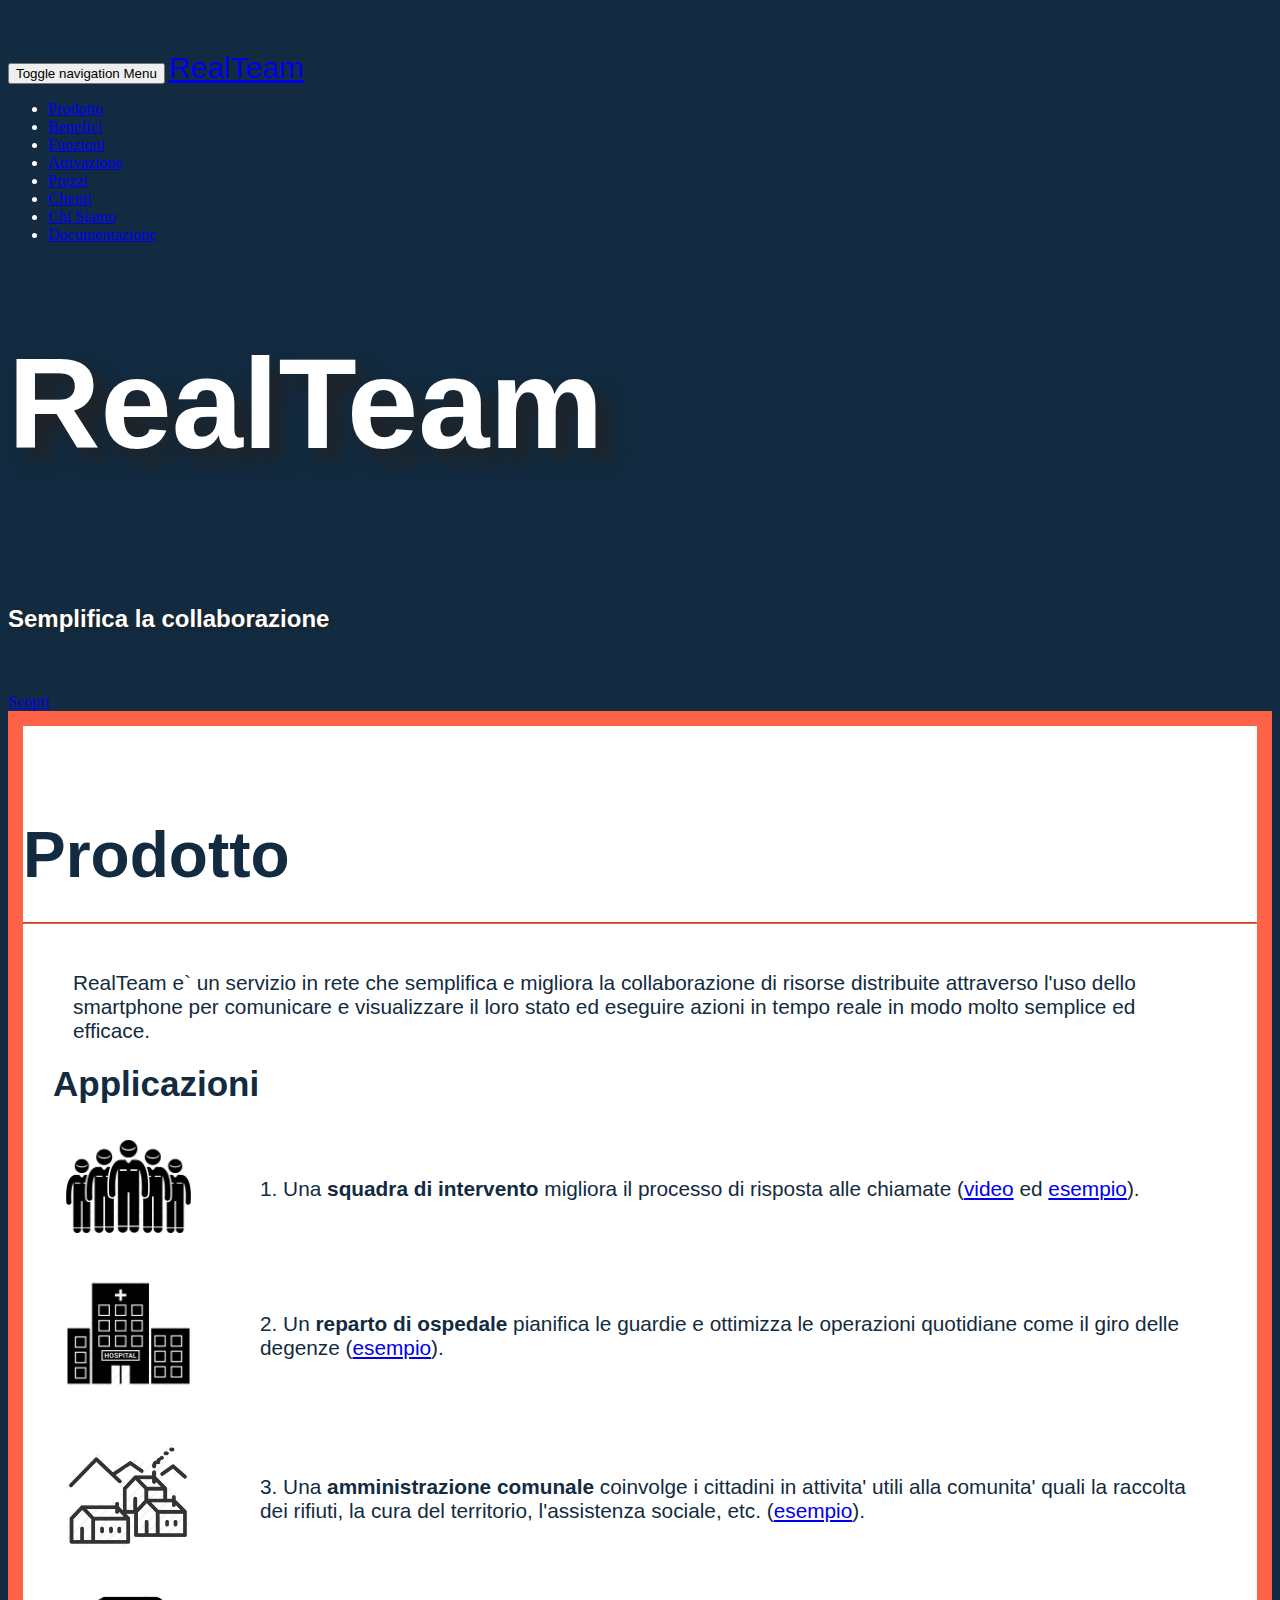
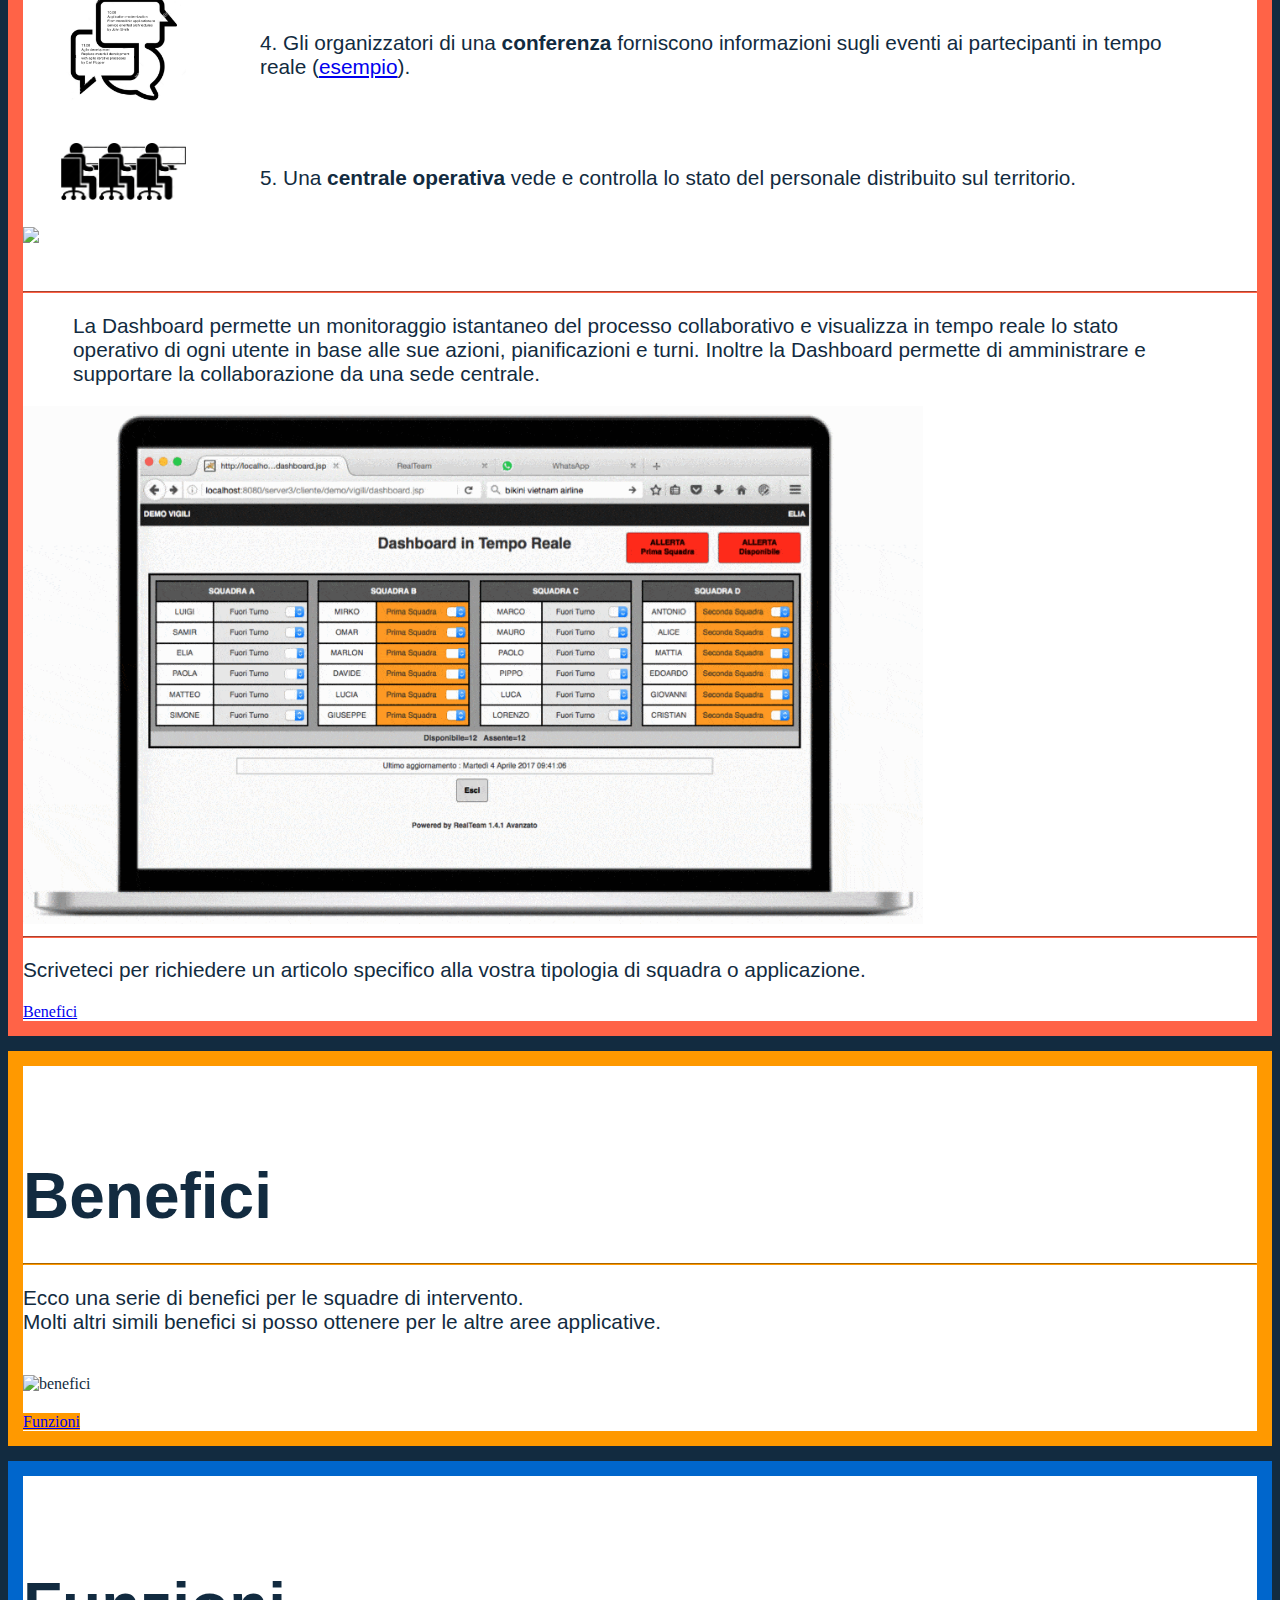
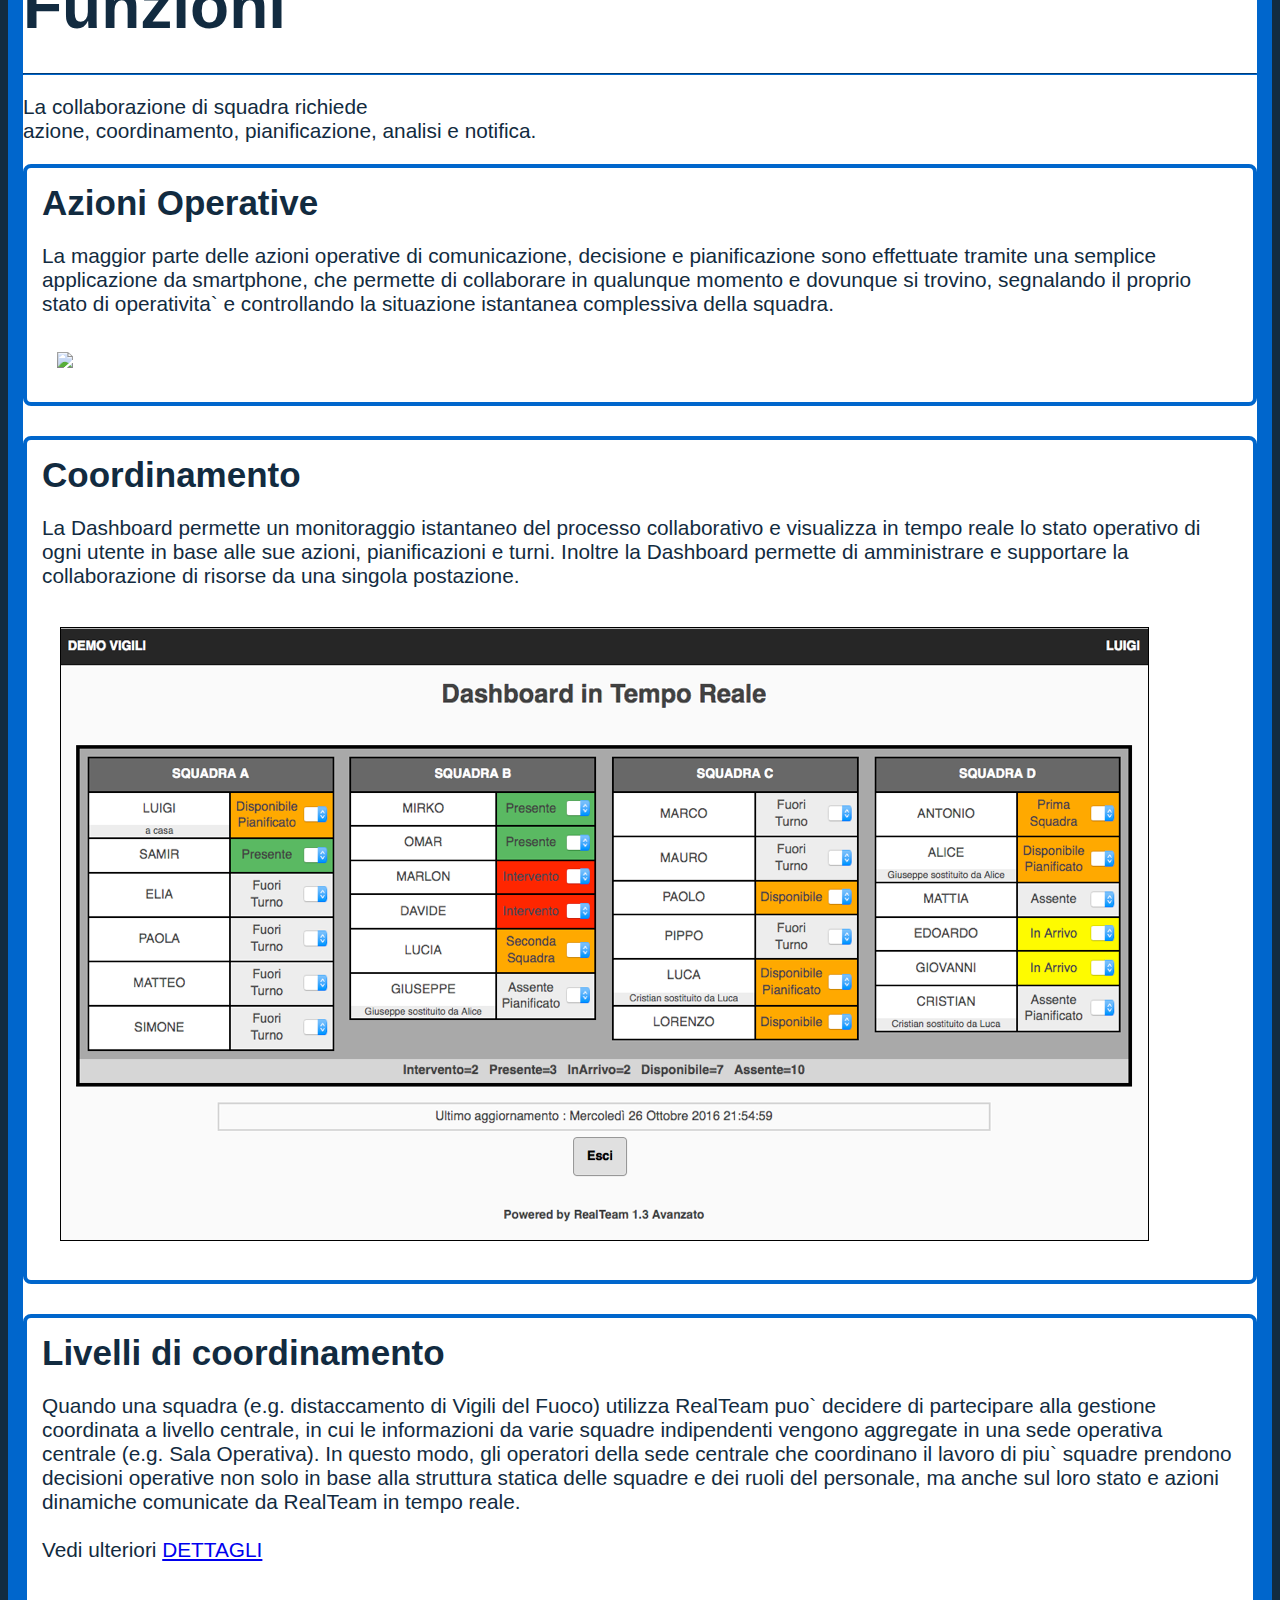
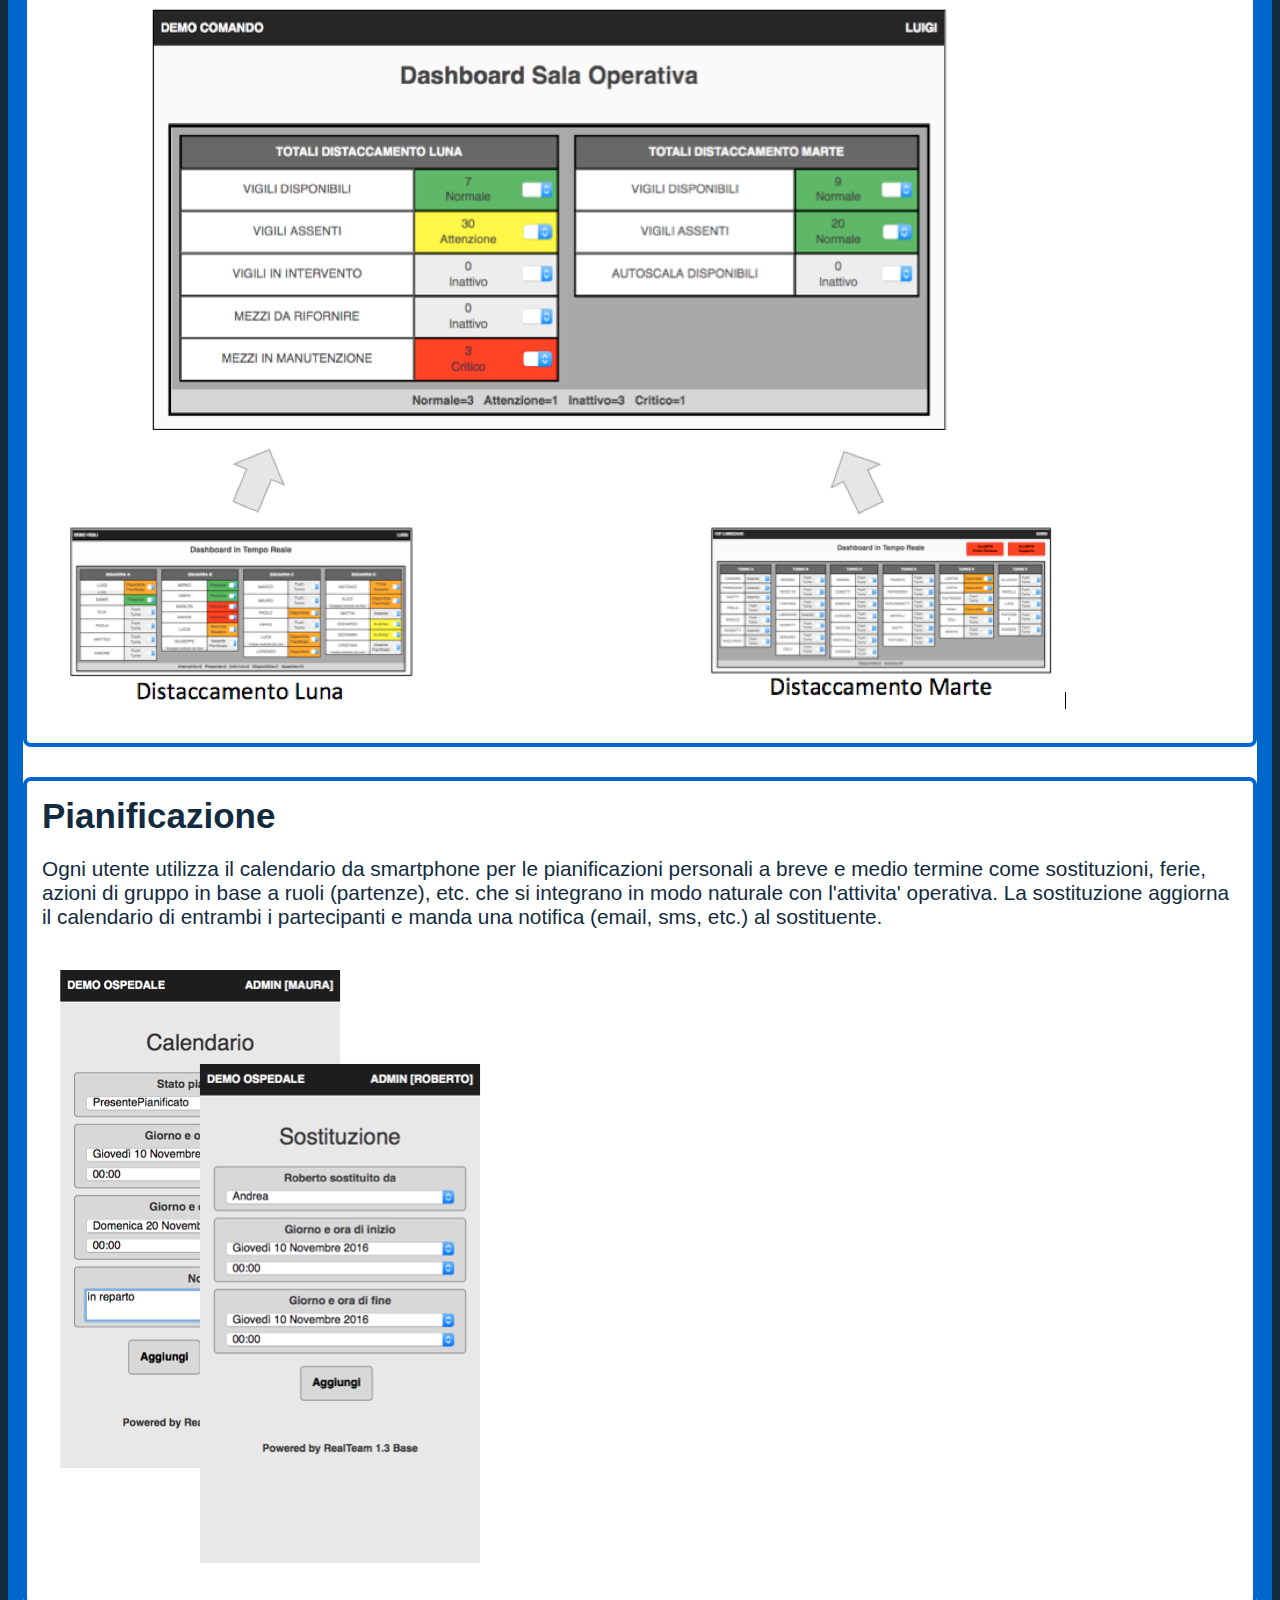
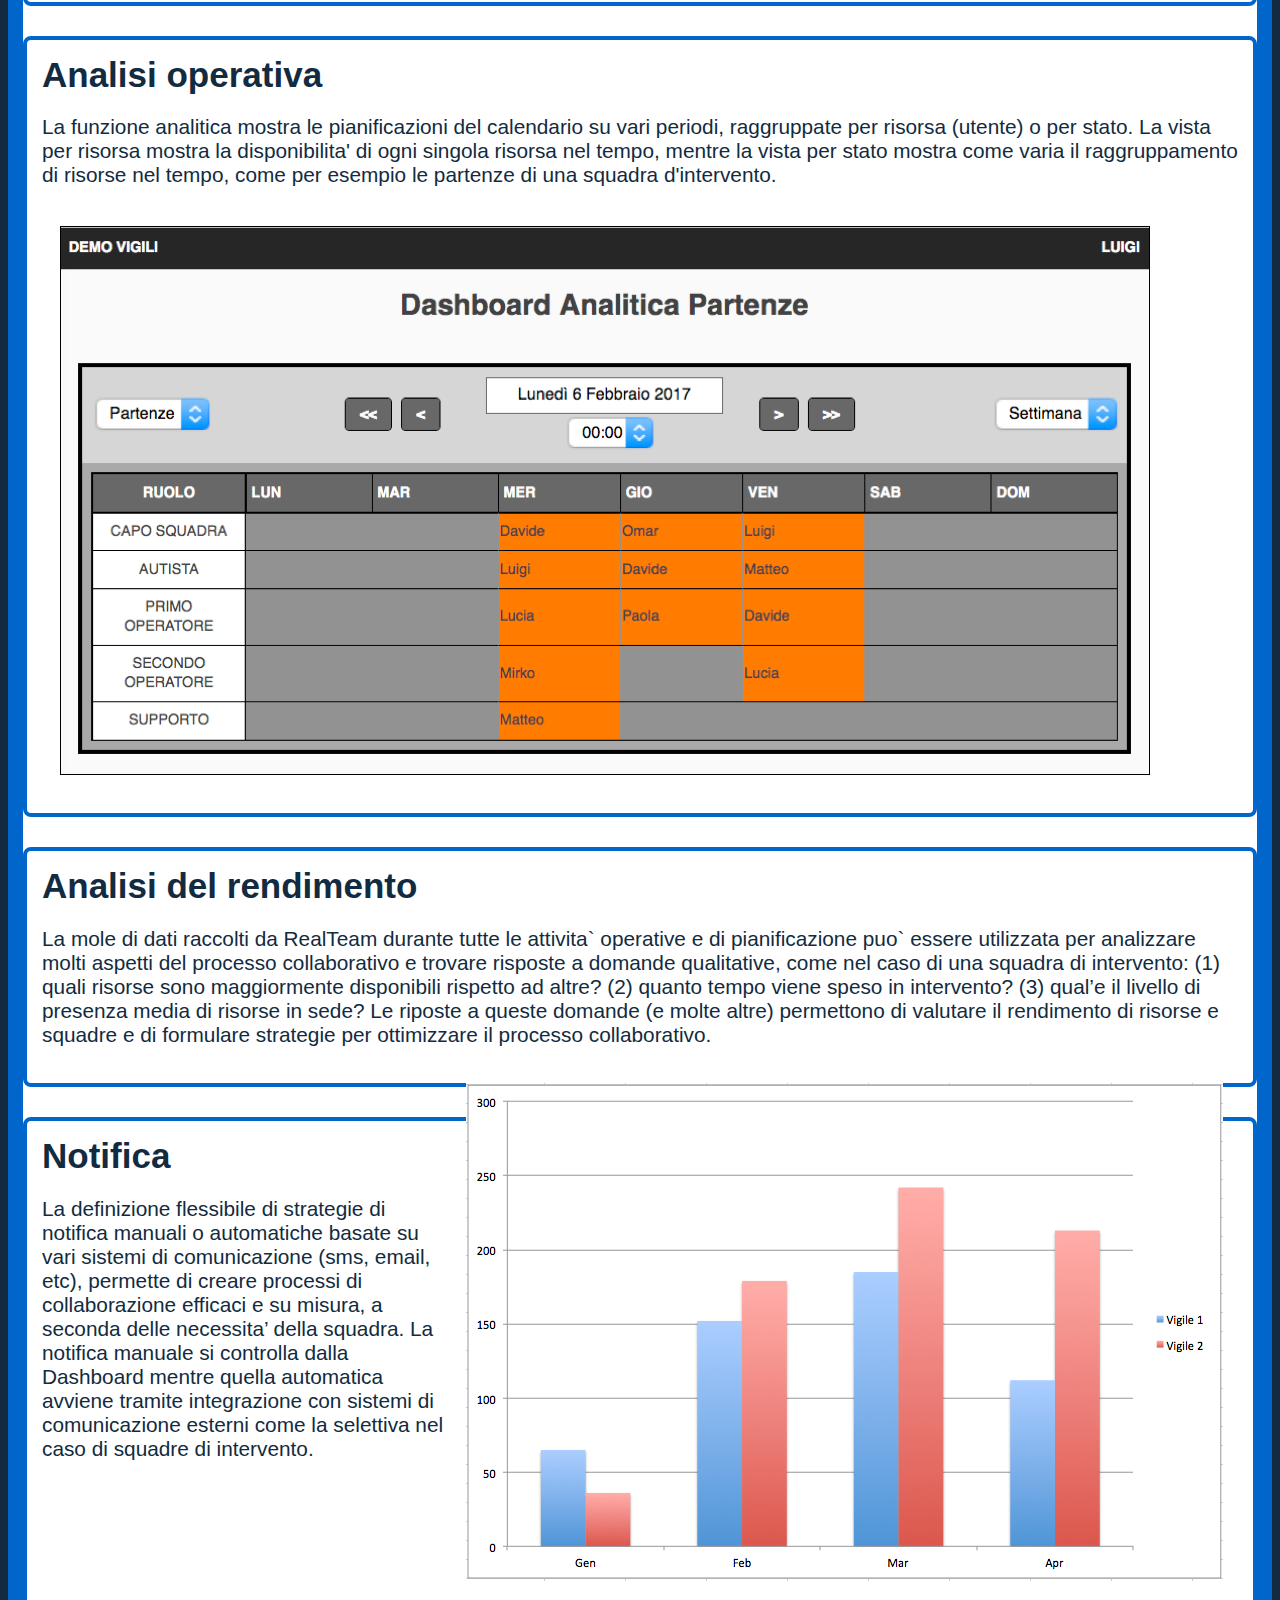
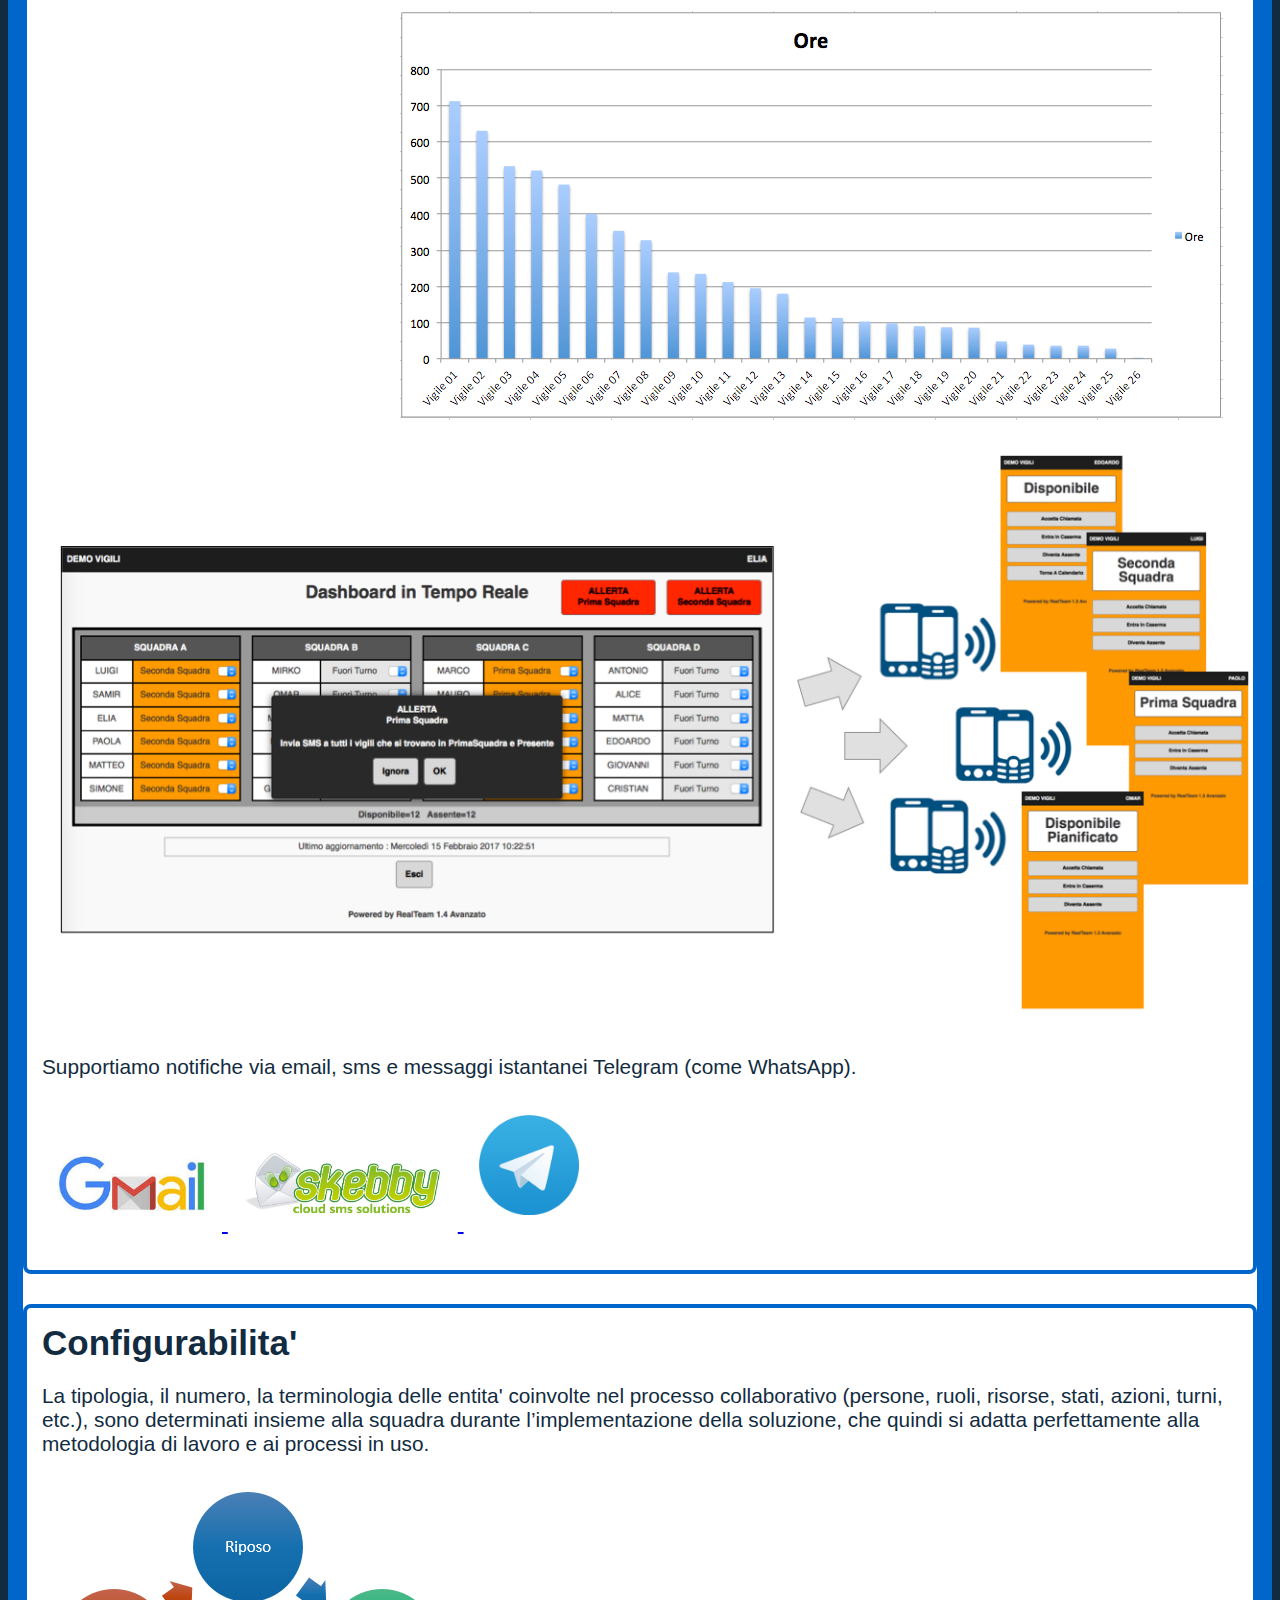
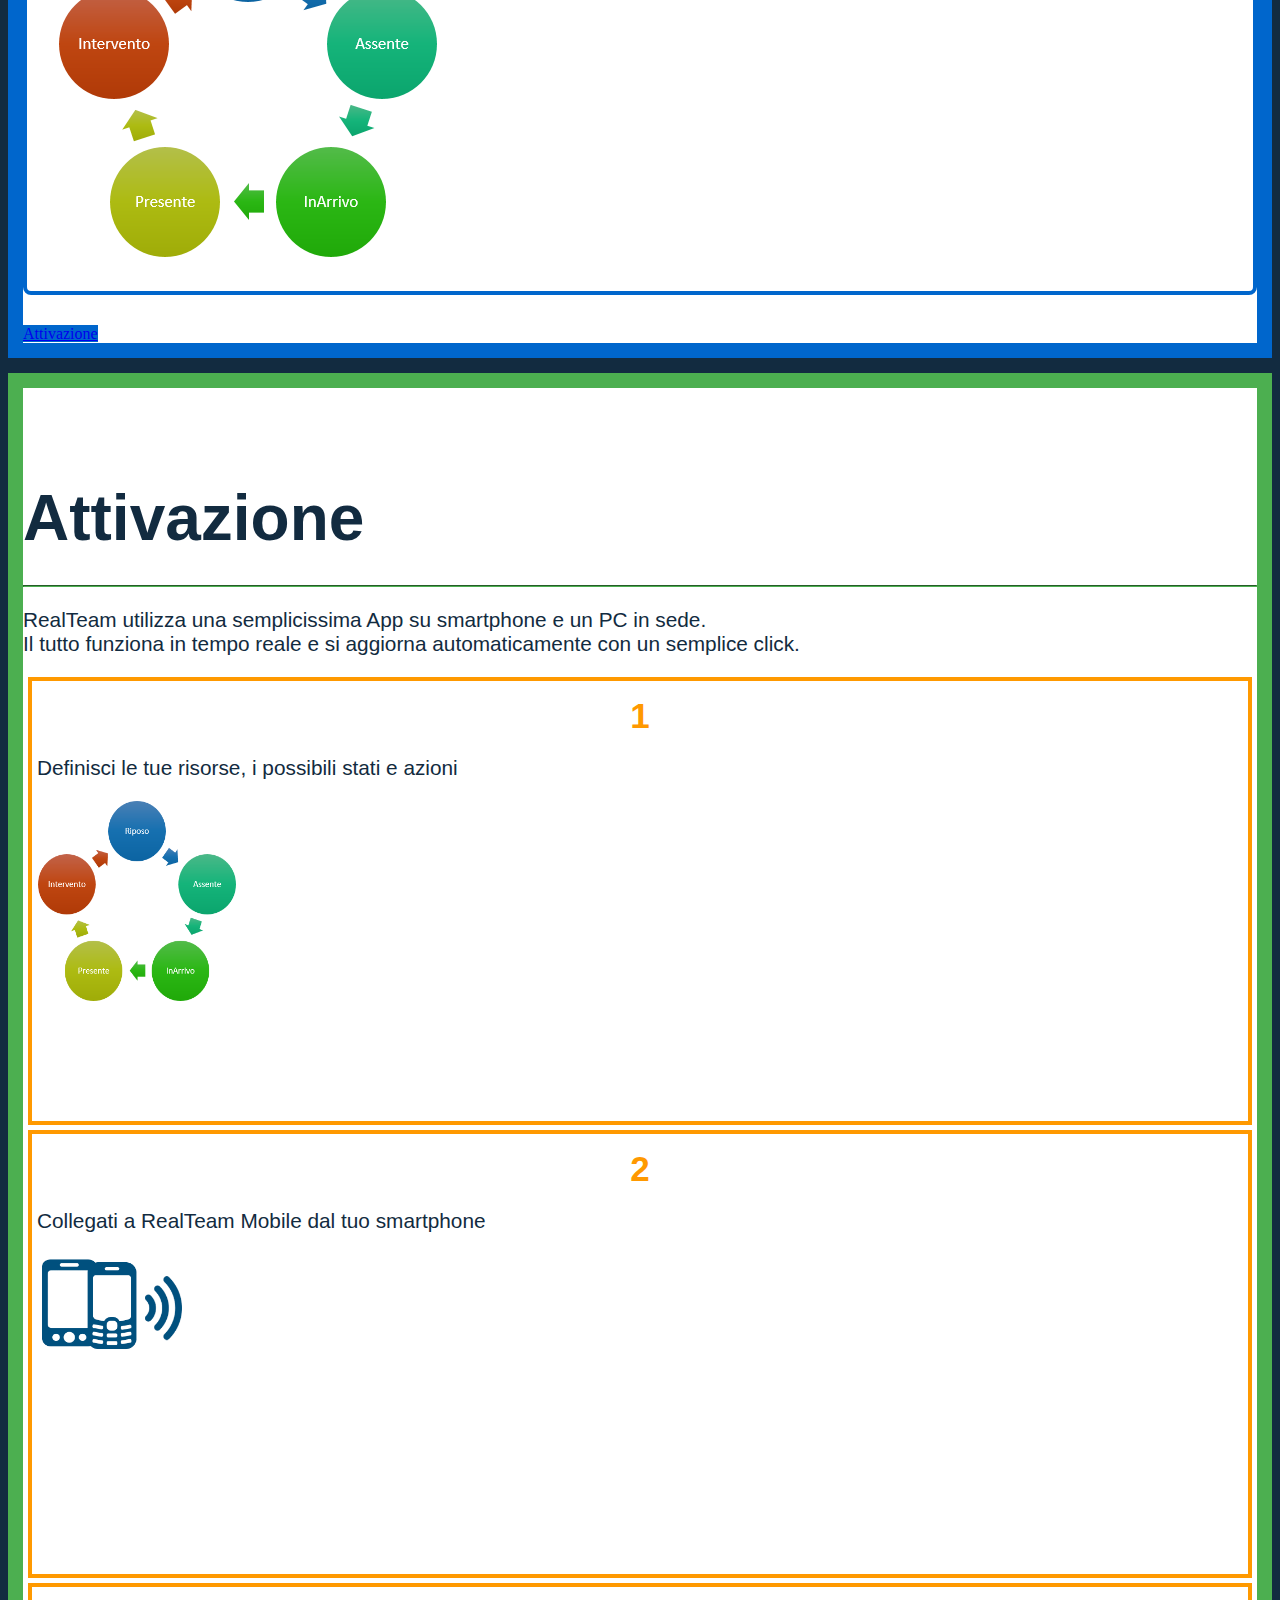
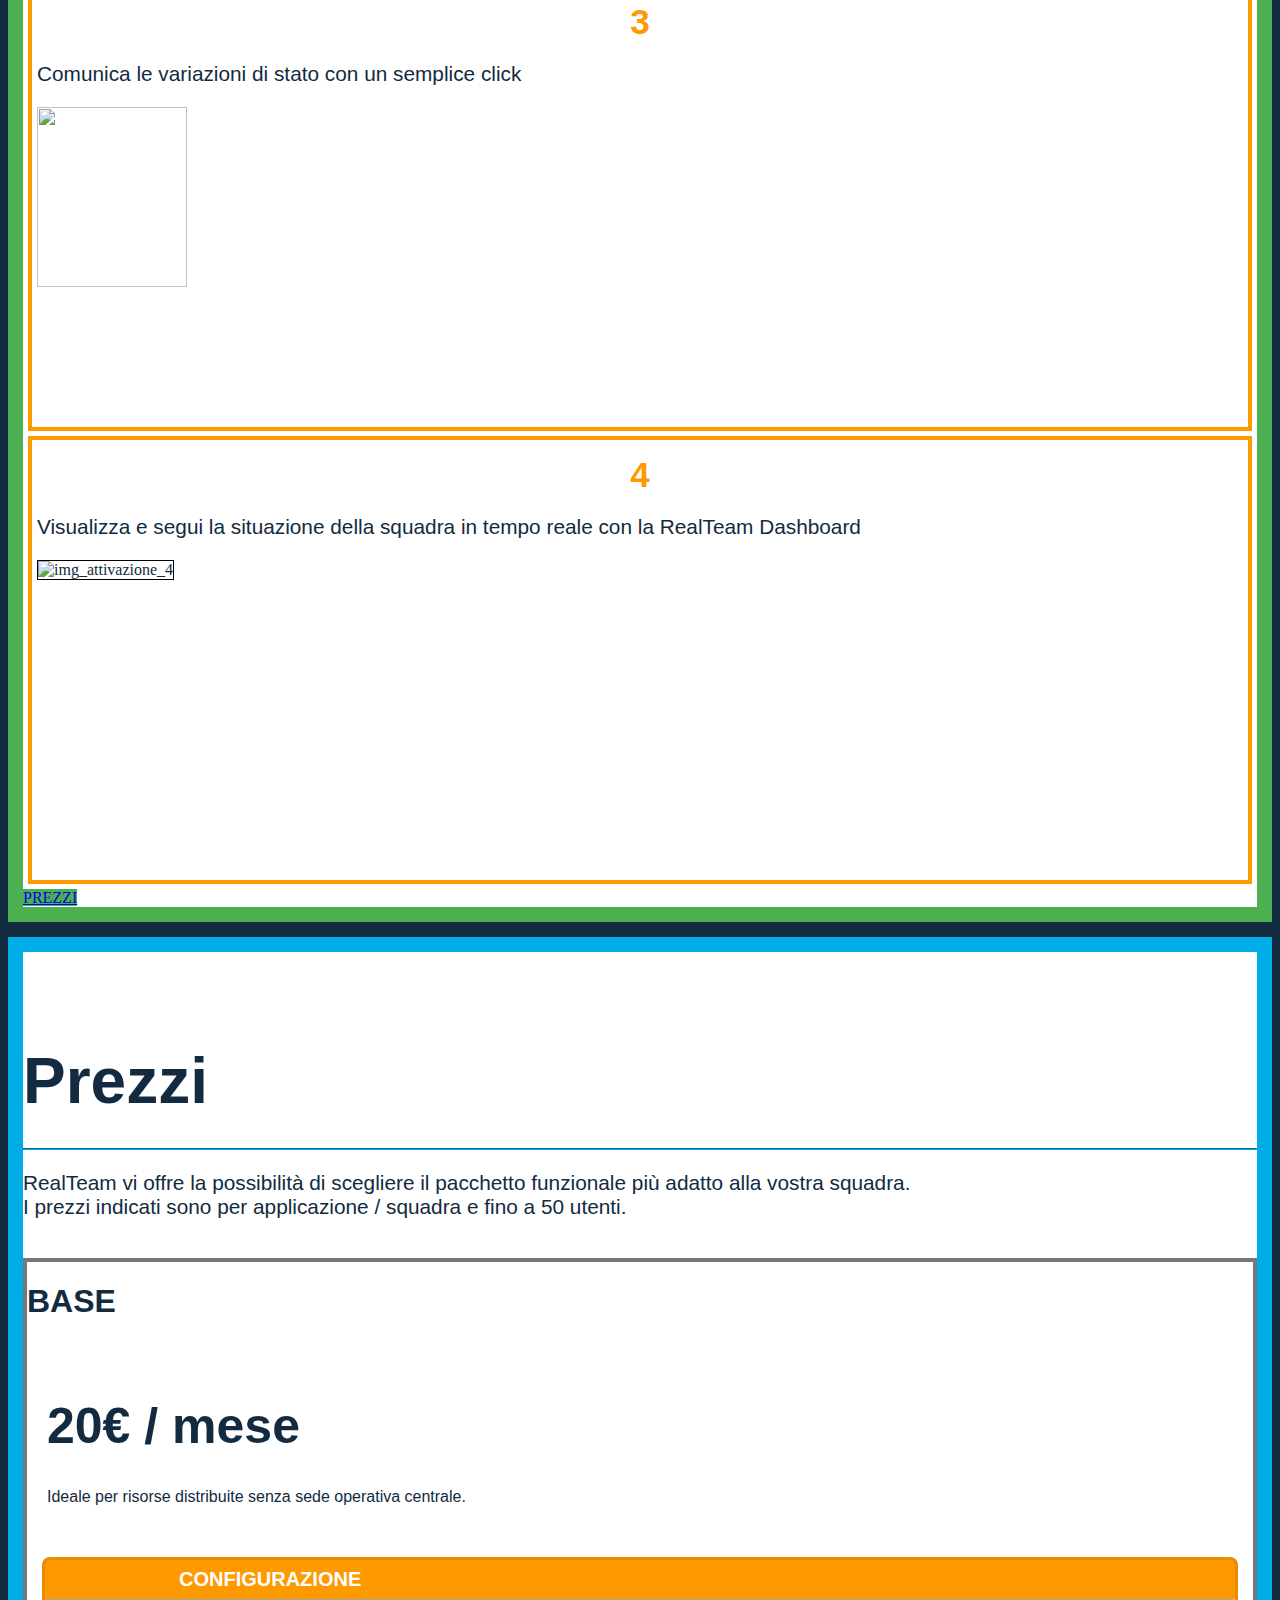
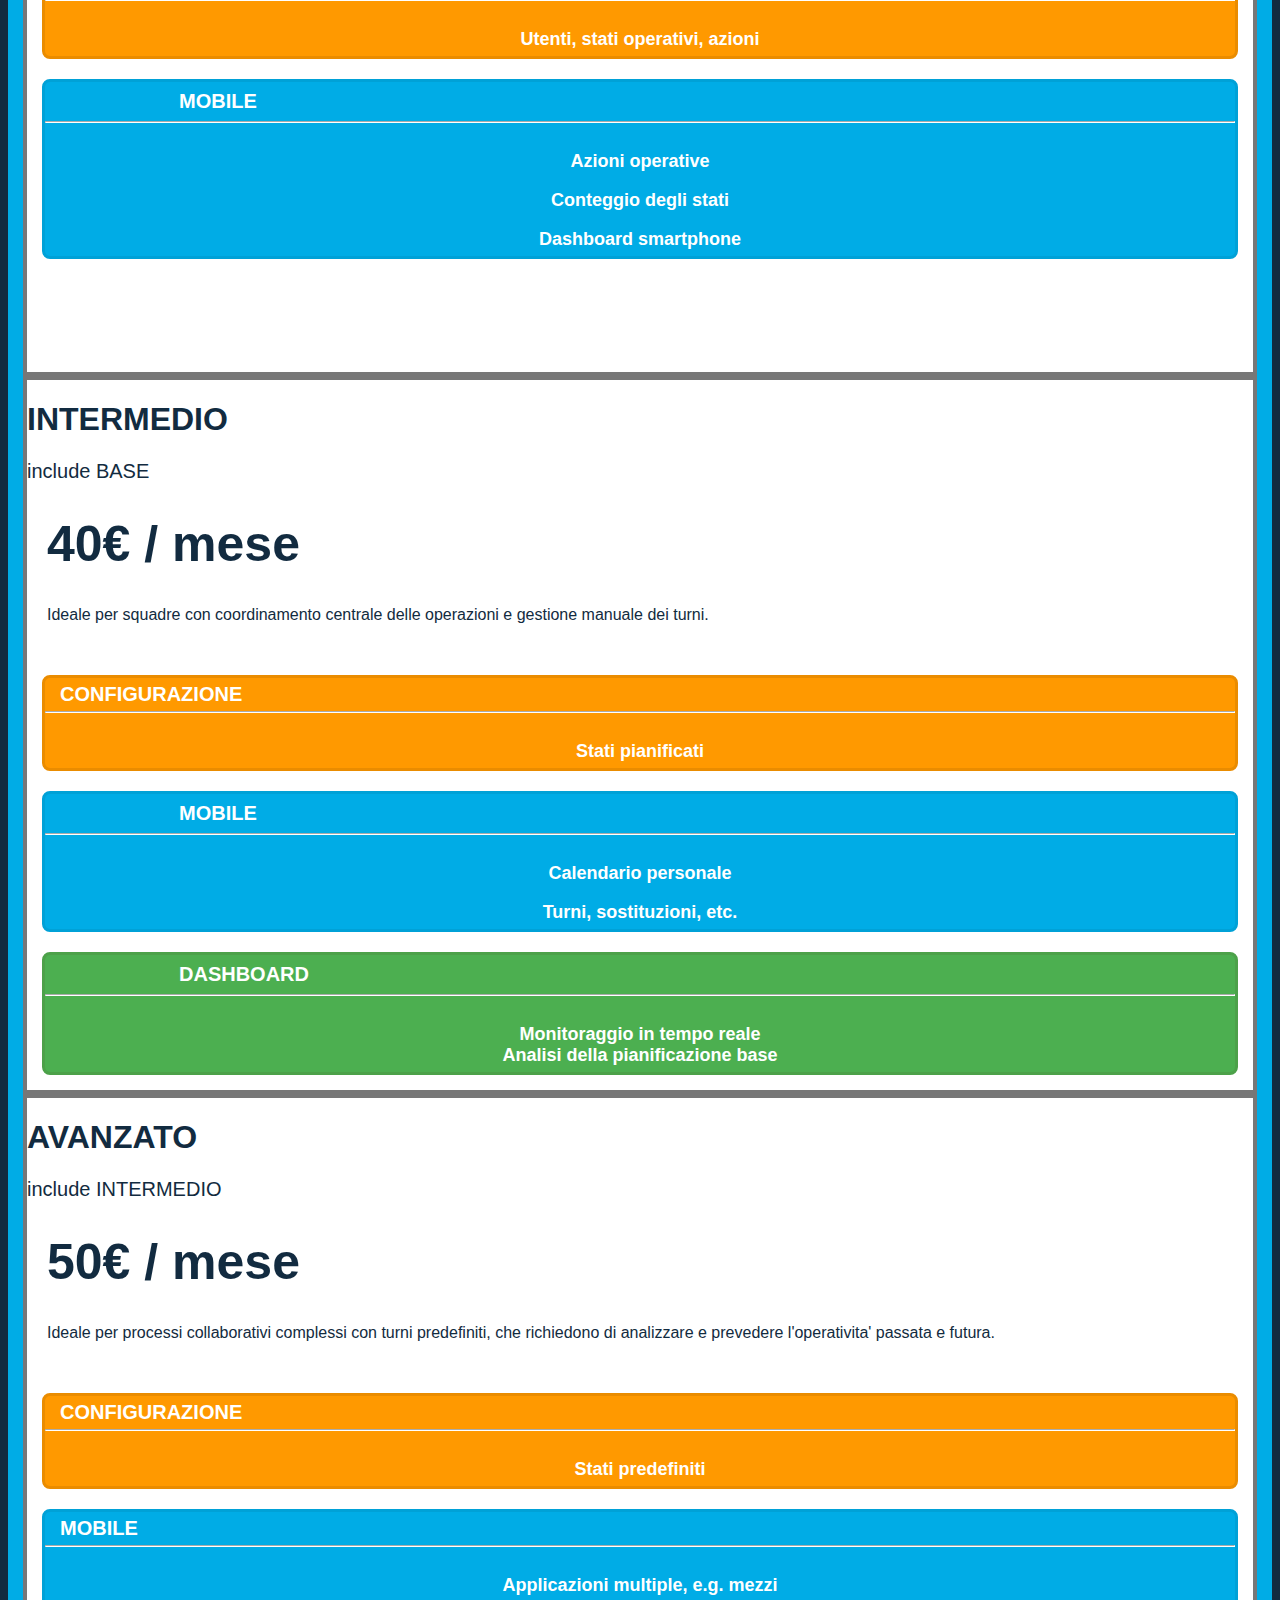
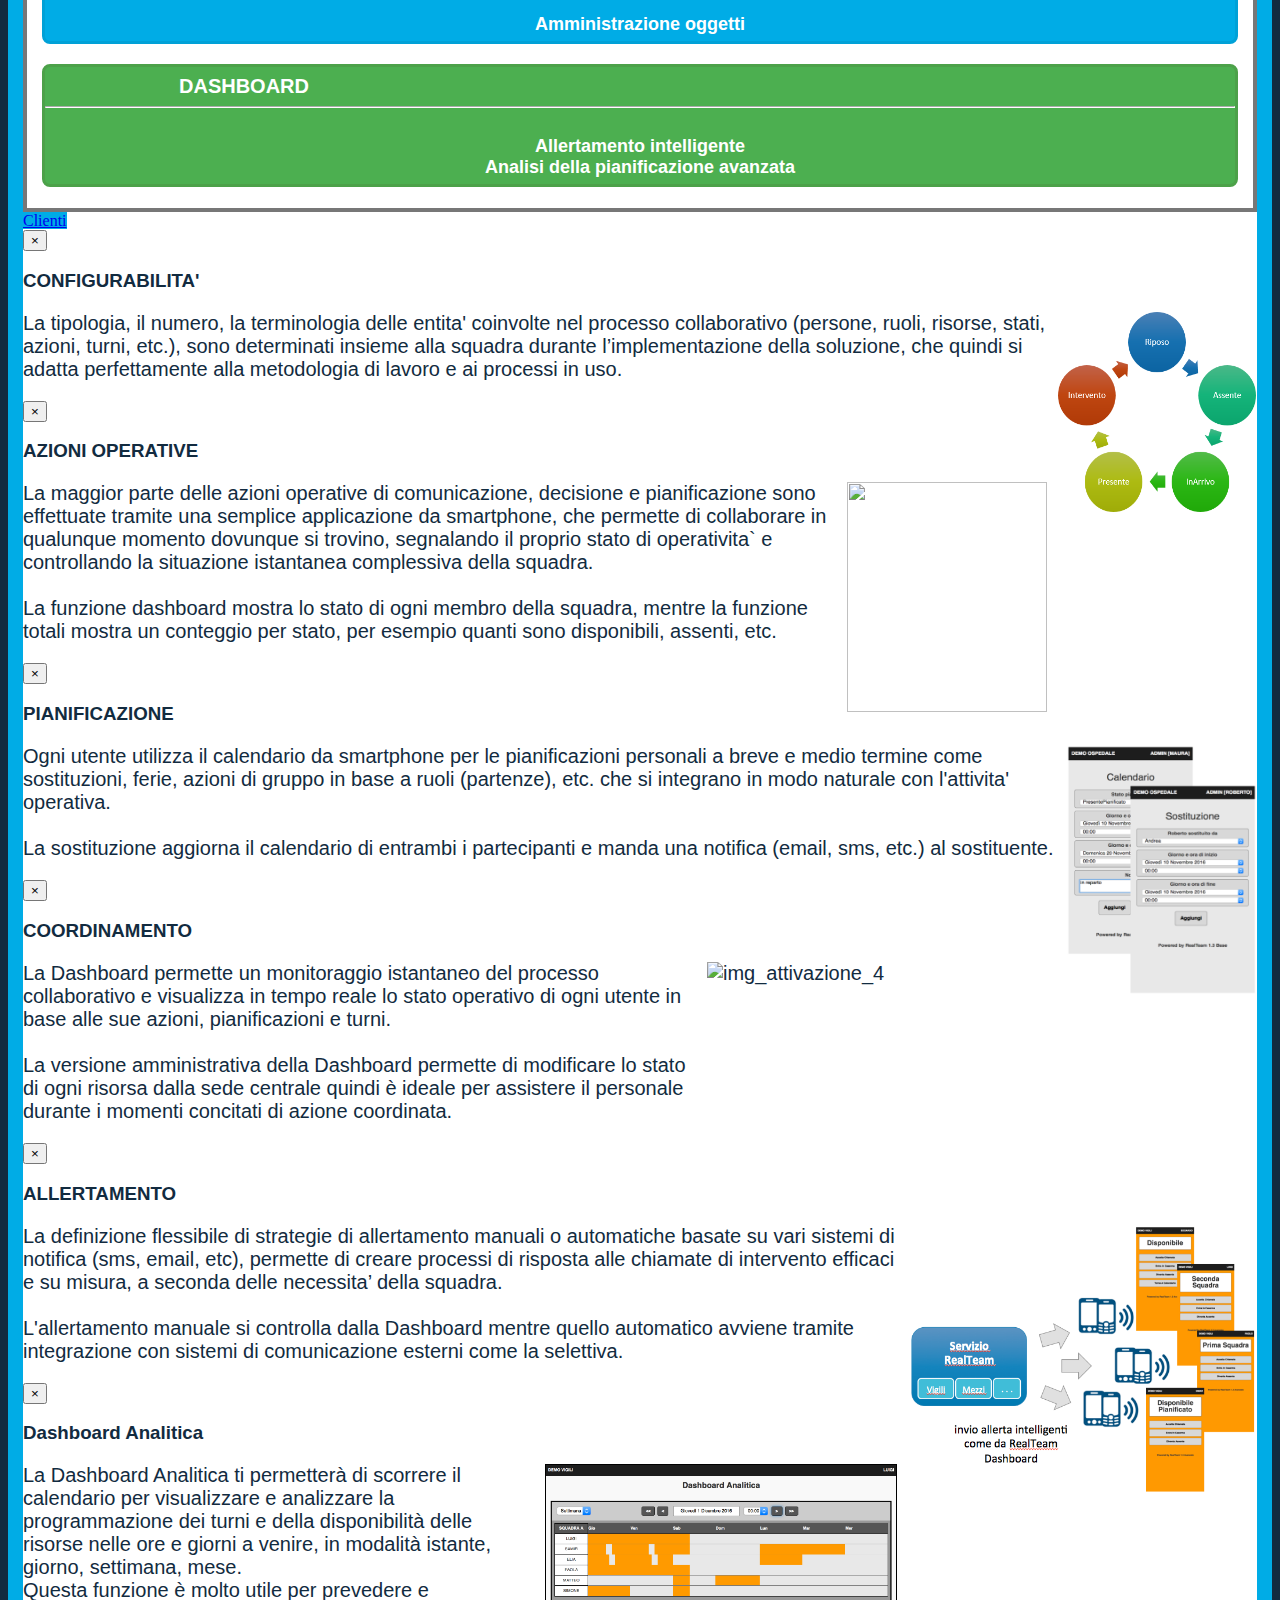
==== commit ed1bc4b4: "#494 esempio eventi" ====
--- a/index.html
+++ b/index.html
@@ -98,13 +98,17 @@
                     </div>
                 </div>
                 <div class="row">
-                    <div class="col-lg-7">
-                        <p class="description-section-pad30">
+                    
+                    <div class="col-lg-13">
+                         <p class="description-section-pad50">
                             RealTeam e` un servizio in rete che semplifica e migliora 
                             la collaborazione di risorse distribuite attraverso l'uso dello smartphone per
                             comunicare e visualizzare il loro stato ed eseguire azioni in tempo reale
                             in modo molto semplice ed efficace.
                         </p>
+                   </div>
+                    
+                    <div class="col-lg-7">
                         
                         <p class="description-section-pad30 funzione-titolo">Applicazioni</p>
                         
@@ -149,11 +153,22 @@
                             </tr>
                             <tr>
                                 <td>
+                                    <img src="img/icons/app.events.png" style="width:125px;padding:10px 0px 20px 10px" />
+                                </td>
+                                <td>
+                                    <p class="description-section-pad50">
+                                        4. Gli organizzatori di una <b>conferenza</b> forniscono informazioni sugli eventi
+                                        ai partecipanti in tempo reale (<a href="eventi.html">esempio</a>).
+                                   </p>
+                                </td>
+                            </tr>
+                            <tr>
+                                <td>
                                     <img src="img/icons/app.controlroom.png" style="width:125px;padding:10px 0px 20px 10px" />
                                 </td>
                                 <td>
                                     <p class="description-section-pad50">
-                                        4. Una <b>centrale operativa</b> vede e controlla 
+                                        5. Una <b>centrale operativa</b> vede e controlla 
                                         lo stato del personale distribuito sul territorio.
                                    </p>
                                 </td>
@@ -763,26 +778,50 @@
             </div>
             <div class="container">
                 <div class="row">
-                    <div class="col-lg-4 text-center">
+                    <div class="col-lg-2 text-center">
                         <div class="service-box">
                             <a href="http://www.vfvtreviglio.it/" target="blank" title="Vigili del fuoco volontari di Trevglio">
-                                <img class="sr-icons" src="img/logovdftreviglio.png" height=150 />
+                                <img class="sr-icons" src="img/logovdftreviglio.png" height=100 />
                                 <h3>Vigili del fuoco Volontari<br>Treviglio</h3>
                             </a>
                         </div>
                     </div>
-                    <div class="col-lg-4 text-center">
+                    <div class="col-lg-2 text-center">
                         <div class="service-box">
-                            <a href="http://www.vfvgazzaniga.it/" target="blank" title="Vigili del fuoco volontari di Gazzaniga">
-                                <img class="sr-icons" src="img/logogazzaniga.jpg" height=150 />
+                            <a href="https://www.facebook.com/groups/339137507948/" target="blank" title="Vigili del fuoco volontari di Gazzaniga">
+                                <img class="sr-icons" src="img/logogazzaniga.jpg" height=100 />
                                 <h3>Vigili del fuoco Volontari<br>Gazzaniga</h3>
                             </a>
                         </div>
                     </div>
-                    <div class="col-lg-4 text-center">
+                    <div class="col-lg-2 text-center">
+                        <div class="service-box">
+                            <a href="http://www.vigilfuoco.it/sitiVVF/lodi/viewPage.aspx?s=503&p=5961" target="blank" title="Vigili del fuoco volontari di Casalpusterlengo">
+                                <img class="sr-icons" src="img/logolodi.png" height=100 />
+                                <h3>Vigili del fuoco Volontari<br>Casalpusterlengo</h3>
+                            </a>
+                        </div>
+                    </div>
+                    <div class="col-lg-2 text-center">
+                        <div class="service-box">
+                            <a href="http://www.vigilfuoco.it/sitiVVF/lodi/viewPage.aspx?s=503&p=5981" target="blank" title="Vigili del fuoco volontari di Sant'Angelo Lodigiano">
+                                <img class="sr-icons" src="img/logolodi.png" height=100 />
+                                <h3>Vigili del fuoco Volontari<br>Sant'Angelo Lodigiano</h3>
+                            </a>
+                        </div>
+                    </div>
+                    <div class="col-lg-2 text-center">
+                        <div class="service-box">
+                            <a href="http://www.vigilfuoco.it/sitiVVF/lodi/" target="blank" title="Vigili del fuoco Comando di Lodi">
+                                <img class="sr-icons" src="img/logolodi.png" height=100 />
+                                <h3>Vigili del fuoco Comando<br>Lodi</h3>
+                            </a>
+                        </div>
+                    </div>
+                    <div class="col-lg-2 text-center">
                         <div class="service-box">
                             <a href="http://www.comune.endine-gaiano.bg.it/pages/home.asp" target="blank" title="Comune di Endine Gaiano">
-                                <img class="sr-icons" src="img/logo.acendine.png" height=150 />
+                                <img class="sr-icons" src="img/logo.acendine.png" height=100 />
                                 <h3>Comune di Endine Gaiano</h3>
                             </a>
                         </div>
@@ -793,11 +832,12 @@
                     <hr class="primary">
                     <br>
                     <p class="description-section">
-                        [2] distaccamenti &nbsp;&nbsp;&nbsp; 
-                        [70+] vigili &nbsp;&nbsp;&nbsp; 
-                        [300] e piu` azioni in tempo reale al giorno
+                        [4] distaccamenti &nbsp;&nbsp;&nbsp; 
+                        [1] comando &nbsp;&nbsp;&nbsp; 
+                        [120+] vigili &nbsp;&nbsp;&nbsp; 
+                        [700] e piu` azioni in tempo reale al giorno
                         <br>
-                        [CENTINAIA] di turni/partenze/notifiche programmate annualmente
+                        [MIGLIAIA] di turni/partenze/notifiche programmate annualmente
                     </p>
                     
                     <hr class="primary">
@@ -836,7 +876,7 @@
 
                         <div class="container">
                             <div class="row">
-                                <div class="col-lg-6 text-center">
+                                <div class="col-lg-4 text-center">
                                     <div class="service-box">
                                         <img class="sr-icons" src="img/chisiamo/Samir.jpeg" width=200 height=200 style="border-radius:50%" />
                                         <a href="https://www.linkedin.com/in/samir-legdah/" > 
@@ -847,12 +887,23 @@
                                         </a>
                                     </div>
                                 </div>
-                                <div class="col-lg-6 text-center">
+                                <div class="col-lg-4 text-center">
                                     <div class="service-box">
                                         <img class="sr-icons" src="img/chisiamo/elia5.jpg" width=200 height=200 style="border-radius:50%" />
                                         <a href="https://www.linkedin.com/in/elia-suardi-41a434109/" > 
                                             <h3>Elia Suardi</h3>
                                             <p>Sviluppo e supporto tecnico</p>
+                                            <br>
+                                            <img class="sr-icons" src="img/icons/linkedin.svg" width=50 height=50 title="Vai a Linkedin" /> 
+                                        </a>
+                                    </div>
+                                </div>
+                                <div class="col-lg-4 text-center">
+                                    <div class="service-box">
+                                        <img class="sr-icons" src="img/chisiamo/luigi.jpg" width=200 height=200 style="border-radius:50%" />
+                                        <a href="https://www.linkedin.com/in/lsuardi/" > 
+                                            <h3>Luigi Suardi</h3>
+                                            <p>Consigliere Esecutivo</p>
                                             <br>
                                             <img class="sr-icons" src="img/icons/linkedin.svg" width=50 height=50 title="Vai a Linkedin" /> 
                                         </a>
